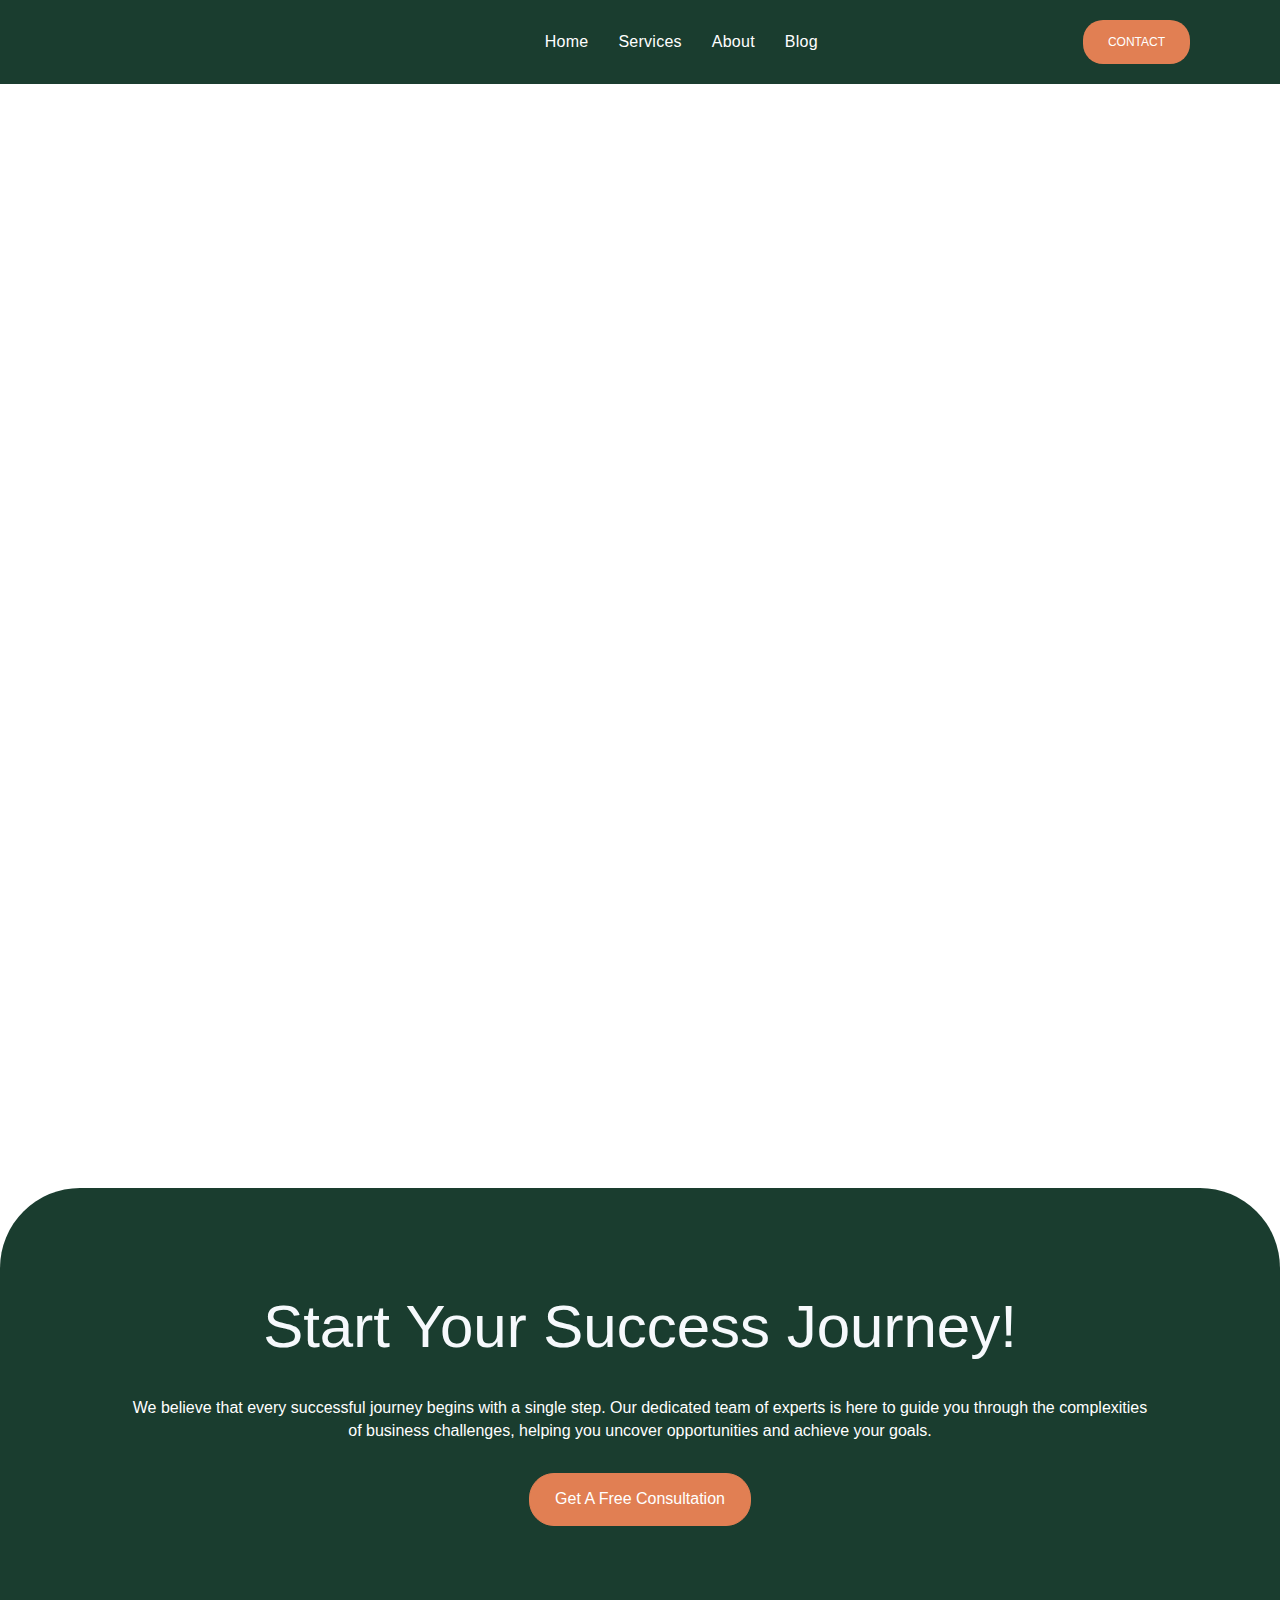
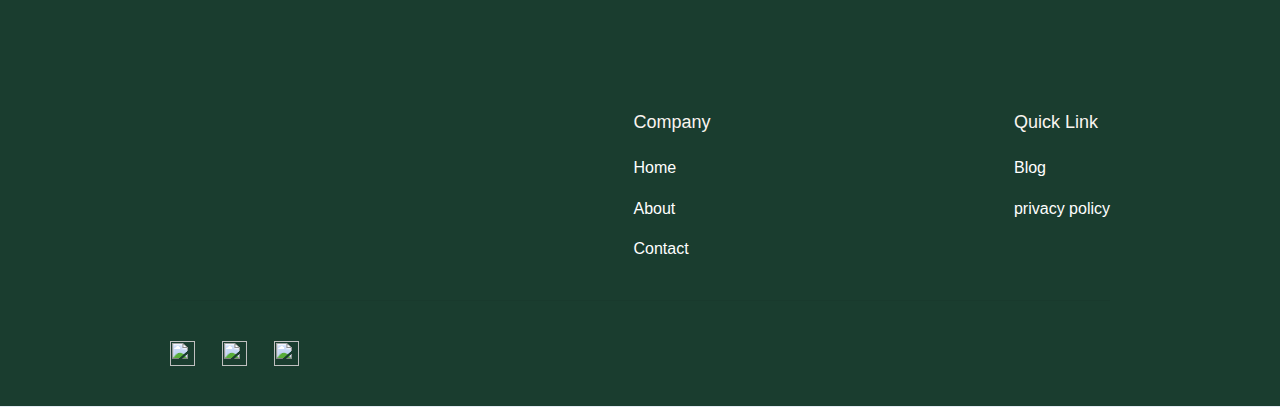
==== about/about.html @ 96349bc7 "created Blog" ====
<!DOCTYPE html>
<html data-wf-domain="soconsulto.webflow.io" data-wf-page="670510894dc8008a7909f1dd"
    data-wf-site="6703d056f3eed2117b5a39dc" lang="en">

<head>
    <meta charset="utf-8" />
    <title>About - Soconsulto</title>
    <meta
        content="Soconsulto is a sleek Webflow template designed for consultants and agencies. With a modern, fully responsive design, it offers customizable sections for showcasing services, client testimonials, and team expertise, making it easy to build credibility and attract clients."
        name="description" />
    <meta content="About - Soconsulto webflow Ecommerce template" property="og:title" />
    <meta
        content="Soconsulto is a sleek Webflow template designed for consultants and agencies. With a modern, fully responsive design, it offers customizable sections for showcasing services, client testimonials, and team expertise, making it easy to build credibility and attract clients."
        property="og:description" />
    <meta content="About - Soconsulto webflow Ecommerce template" property="twitter:title" />
    <meta
        content="Soconsulto is a sleek Webflow template designed for consultants and agencies. With a modern, fully responsive design, it offers customizable sections for showcasing services, client testimonials, and team expertise, making it easy to build credibility and attract clients."
        property="twitter:description" />
    <meta property="og:type" content="website" />
    <meta content="summary_large_image" name="twitter:card" />
    <meta content="width=device-width, initial-scale=1" name="viewport" />
    <meta content="Webflow" name="generator" />
    <link href="/style.css"
        rel="stylesheet" type="text/css" />
    <link href="https://fonts.googleapis.com" rel="preconnect" />
    <link href="https://fonts.gstatic.com" rel="preconnect" crossorigin="anonymous" />
    <script src="https://ajax.googleapis.com/ajax/libs/webfont/1.6.26/webfont.js" type="text/javascript"></script>
    <script
        type="text/javascript">WebFont.load({ google: { families: ["Inter:100,200,300,regular,500,600,700,800"] } });</script>
    <script
        type="text/javascript">!function (o, c) { var n = c.documentElement, t = " w-mod-"; n.className += t + "js", ("ontouchstart" in o || o.DocumentTouch && c instanceof DocumentTouch) && (n.className += t + "touch") }(window, document);</script>
    <link href="https://cdn.prod.website-files.com/6703d056f3eed2117b5a39dc/6707cdd8b7ee68d8aa170bb3_favicon-32x32.png"
        rel="shortcut icon" type="image/x-icon" />
    <link
        href="https://cdn.prod.website-files.com/6703d056f3eed2117b5a39dc/6707cddbfd4457f96db50bb2_android-chrome-512x512.png"
        rel="apple-touch-icon" />
    <script
        type="text/javascript">window.__WEBFLOW_CURRENCY_SETTINGS = { "currencyCode": "USD", "symbol": "$", "decimal": ".", "fractionDigits": 2, "group": ",", "template": "{{wf {\"path\":\"symbol\",\"type\":\"PlainText\"} }} {{wf {\"path\":\"amount\",\"type\":\"CommercePrice\"} }} {{wf {\"path\":\"currencyCode\",\"type\":\"PlainText\"} }}", "hideDecimalForWholeNumbers": false };</script>
</head>

<body>
    <div data-w-id="faf6b852-2f10-38dd-54af-c20f9515a278" class="navbar-no-shadow">
        <div data-animation="default" data-collapse="medium" data-duration="400" data-easing="ease" data-easing2="ease"
            role="banner" class="navbar-no-shadow-container w-nav">
            <div class="container-regular">
                <div class="navbar-wrapper"><a href="/" class="navbar-brand w-nav-brand"><img
                            src="https://cdn.prod.website-files.com/6703d056f3eed2117b5a39dc/670517708da20d9d16df3b25_SOCONSULTO%20LOGO.png"
                            loading="lazy" width="166" data-w-id="faf6b852-2f10-38dd-54af-c20f9515a27d" alt=""
                            class="menu-logo" /></a>
                    <div class="nav-menu-wrapper">
                        <nav role="navigation" class="nav-menu-links w-nav-menu">
                            <ul role="list" class="nav-menu w-list-unstyled">
                                <li><a href="/" class="nav-link">Home</a></li>
                                <li><a href="/#services" class="nav-link">Services</a></li>
                                <li><a href="/about/about.html" aria-current="page" class="nav-link w--current">About</a></li>
                                <li><a href="/blog/home.html" class="nav-link">Blog</a></li>
                            </ul>
                            <div data-w-id="ce72d8b1-ffc9-7773-9bd7-8ad4a8b6e37f" class="nav-button-wrapper-copy"><a
                                    href="/c-u/contact_us.html" class="button-primary w-button">contact</a></div>
                        </nav>
                        <div class="cart-and-button-wrapper">
                          <div class="nav-button-wrapper"><a href="/c-u/contact_us.html"
                                    class="button-primary w-button">Contact</a></div>
                        </div>
                        <div class="menu-button w-nav-button">
                            <div class="icon w-icon-nav-menu"></div>
                        </div>
                    </div>
                </div>
            </div>
        </div>
    </div>
    <section class="section top-padding">
        <div class="w-layout-blockcontainer container-normal w-container">
            <div class="wrapper">
                <h1 data-w-id="9e737b83-cf30-1064-7e9b-1e8e447bf2ba" style="opacity:0" class="heading-centered">About us
                </h1>
                <div class="w-layout-grid cards-grid">
                    <div id="w-node-_9e737b83-cf30-1064-7e9b-1e8e447bf2bd-7909f1dd"
                        data-w-id="9e737b83-cf30-1064-7e9b-1e8e447bf2bd" style="opacity:0" class="card first">
                        <div class="card-title">YEAR FOUNDED</div>
                        <div class="card-text">2017</div>
                    </div>
                    <div id="w-node-_9e737b83-cf30-1064-7e9b-1e8e447bf2c2-7909f1dd"
                        data-w-id="9e737b83-cf30-1064-7e9b-1e8e447bf2c2" style="opacity:0" class="card second">
                        <div class="card-title">TEAM MEMBERS</div>
                        <div class="card-text">42</div>
                    </div>
                    <div id="w-node-_9e737b83-cf30-1064-7e9b-1e8e447bf2c7-7909f1dd"
                        data-w-id="9e737b83-cf30-1064-7e9b-1e8e447bf2c7" style="opacity:0" class="card third">
                        <div class="card-title">NUMBER OF CUSTOMERS</div>
                        <div class="card-text">750+</div>
                    </div>
                    <div id="w-node-_9e737b83-cf30-1064-7e9b-1e8e447bf2cc-7909f1dd"
                        data-w-id="9e737b83-cf30-1064-7e9b-1e8e447bf2cc" style="opacity:0" class="card fourth">
                        <div class="card-title">awards won</div>
                        <div class="card-text">15</div>
                    </div>
                </div>
            </div>
            <div class="image-wrapper-2"><img class="about-us-image"
                    src="https://cdn.prod.website-files.com/6703d056f3eed2117b5a39dc/670525e2e1f7f3386a5f88e6_redd-f-5U_28ojjgms-unsplash.webp"
                    alt="" style="opacity:0" sizes="(max-width: 479px) 96vw, (max-width: 767px) 97vw, 100vw"
                    data-w-id="47d18abc-a43c-e9ed-2828-0bc98583742b" loading="lazy"
                    srcset="https://cdn.prod.website-files.com/6703d056f3eed2117b5a39dc/670525e2e1f7f3386a5f88e6_redd-f-5U_28ojjgms-unsplash-p-500.jpg 500w, https://cdn.prod.website-files.com/6703d056f3eed2117b5a39dc/670525e2e1f7f3386a5f88e6_redd-f-5U_28ojjgms-unsplash-p-800.jpg 800w, https://cdn.prod.website-files.com/6703d056f3eed2117b5a39dc/670525e2e1f7f3386a5f88e6_redd-f-5U_28ojjgms-unsplash-p-1080.jpg 1080w, https://cdn.prod.website-files.com/6703d056f3eed2117b5a39dc/670525e2e1f7f3386a5f88e6_redd-f-5U_28ojjgms-unsplash-p-1600.jpg 1600w, https://cdn.prod.website-files.com/6703d056f3eed2117b5a39dc/670525e2e1f7f3386a5f88e6_redd-f-5U_28ojjgms-unsplash.webp 1920w" />
            </div>
            <div class="wrapper _80-width">
                <h2 data-w-id="101da1e3-59af-099b-2a65-0403ce898631" style="opacity:0">As a team we strive together,
                    collaborate and provide the best experience for our clients.</h2>
                <p data-w-id="101da1e3-59af-099b-2a65-0403ce898633" style="opacity:0" class="top-margin">Our commitment to excellence drives us to work seamlessly as a cohesive unit. We believe in harnessing the power of collaboration to create meaningful results, bringing together diverse perspectives and skills to achieve a shared vision of success. By fostering open communication and a supportive environment, we ensure that every client receives the personalized attention and tailored solutions they deserve.

                    Building Trust Through Transparency and Dedication
                    At the core of our work is a dedication to transparency and integrity. We prioritize open and honest communication, empowering our clients to make informed decisions every step of the way. With our team’s expertise, adaptability, and relentless drive, we’re prepared to tackle any challenge and exceed expectations.
                    <br>
                    Innovative Solutions Tailored to Your Goals
                    Our team stays at the forefront of industry trends, blending tried-and-true methods with innovative approaches to deliver solutions that drive growth. From initial consultation to project completion, we’re dedicated to your success, offering guidance and insight to help you stay ahead in an ever-evolving landscape.</p>
            </div>
            <div class="w-layout-grid about-us-grid">
                <div id="w-node-_5933bc6f-a2d5-fd83-4a9d-751646605164-7909f1dd" class="image-wrapper-3 no-margin"><img
                        class="about-us-image"
                        src="https://cdn.prod.website-files.com/6703d056f3eed2117b5a39dc/6705263e6f082f3a25bb68f4_austin-distel-wD1LRb9OeEo-unsplash.webp"
                        alt="" style="opacity:0" sizes="(max-width: 479px) 96vw, (max-width: 767px) 97vw, 100vw"
                        data-w-id="5933bc6f-a2d5-fd83-4a9d-751646605165" loading="lazy"
                        srcset="https://cdn.prod.website-files.com/6703d056f3eed2117b5a39dc/6705263e6f082f3a25bb68f4_austin-distel-wD1LRb9OeEo-unsplash-p-500.jpg 500w, https://cdn.prod.website-files.com/6703d056f3eed2117b5a39dc/6705263e6f082f3a25bb68f4_austin-distel-wD1LRb9OeEo-unsplash-p-800.jpg 800w, https://cdn.prod.website-files.com/6703d056f3eed2117b5a39dc/6705263e6f082f3a25bb68f4_austin-distel-wD1LRb9OeEo-unsplash-p-1080.jpg 1080w, https://cdn.prod.website-files.com/6703d056f3eed2117b5a39dc/6705263e6f082f3a25bb68f4_austin-distel-wD1LRb9OeEo-unsplash-p-1600.jpg 1600w, https://cdn.prod.website-files.com/6703d056f3eed2117b5a39dc/6705263e6f082f3a25bb68f4_austin-distel-wD1LRb9OeEo-unsplash.webp 1920w" />
                </div>
                <div id="w-node-_5933bc6f-a2d5-fd83-4a9d-751646605166-7909f1dd" class="image-wrapper-3 no-margin"><img
                        class="about-us-image"
                        src="https://cdn.prod.website-files.com/6703d056f3eed2117b5a39dc/6705263f6f082f3a25bb6938_austin-distel-wawEfYdpkag-unsplash.webp"
                        alt="" style="opacity:0" sizes="(max-width: 479px) 96vw, (max-width: 767px) 97vw, 100vw"
                        data-w-id="5933bc6f-a2d5-fd83-4a9d-751646605167" loading="lazy"
                        srcset="https://cdn.prod.website-files.com/6703d056f3eed2117b5a39dc/6705263f6f082f3a25bb6938_austin-distel-wawEfYdpkag-unsplash-p-500.jpg 500w, https://cdn.prod.website-files.com/6703d056f3eed2117b5a39dc/6705263f6f082f3a25bb6938_austin-distel-wawEfYdpkag-unsplash-p-800.jpg 800w, https://cdn.prod.website-files.com/6703d056f3eed2117b5a39dc/6705263f6f082f3a25bb6938_austin-distel-wawEfYdpkag-unsplash-p-1080.jpg 1080w, https://cdn.prod.website-files.com/6703d056f3eed2117b5a39dc/6705263f6f082f3a25bb6938_austin-distel-wawEfYdpkag-unsplash-p-1600.jpg 1600w, https://cdn.prod.website-files.com/6703d056f3eed2117b5a39dc/6705263f6f082f3a25bb6938_austin-distel-wawEfYdpkag-unsplash.webp 1920w" />
                </div>
            </div>
        </div>
    </section>
    <section data-w-id="3685cf19-4bea-3797-a7db-4cb09def0a4b" class="cta-section">
        <div class="w-layout-blockcontainer container-normal w-container">
            <div class="w-layout-grid cta-grid">
                <div id="w-node-_3685cf19-4bea-3797-a7db-4cb09def0a4e-9def0a4b"
                    class="w-layout-vflex flex-block center">
                    <h2 class="footer-heading">Start Your Success Journey! <br /></h2>
                </div>
                <div id="w-node-_3685cf19-4bea-3797-a7db-4cb09def0a53-9def0a4b"
                    class="w-layout-vflex flex-block space-down">
                    <p class="paragraph-white">We believe that every successful journey begins with a single step. Our
                        dedicated team of experts is here to guide you through the complexities of business challenges,
                        helping you uncover opportunities and achieve your goals.</p>
                    <div class="buttons-wrapper"><a href="/c-u/contact_us.html" class="button-orange w-button">Get a free
                            Consultation</a></div>
                </div>
            </div>
        </div>
    </section>
    <section class="footer-light">
        <div class="container">
            <div class="footer-wrapper-two"><a href="#" class="footer-brand w-inline-block"><img
                        src="https://cdn.prod.website-files.com/6703d056f3eed2117b5a39dc/670517708da20d9d16df3b25_SOCONSULTO%20LOGO.png"
                        loading="lazy" width="160" alt="" class="footer-logo" /></a>
                <div class="footer-block-two">
                    <div class="footer-title">Company</div><a href="/" class="footer-link-two">Home</a><a href="/about/about.html"
                        aria-current="page" class="footer-link-two w--current">About</a><a href="/c-u/contact_us.html"
                        class="footer-link-two">Contact</a>
                </div>
                <div class="footer-block-two">
                    <div class="footer-title">Quick Link</div><a href="/blog/home.html" class="footer-link-two">Blog</a><a
                        href="/privacy policy" class="footer-link-two">privacy policy</a>
                </div>
            </div>
            <div class="footer-divider-two"></div>
            <div class="footer-bottom">
                <div class="footer-social-block-two"><a href="https://www.linkedin.com/" target="_blank"
                        class="footer-social-link w-inline-block"><img
                            src="https://cdn.prod.website-files.com/6703d056f3eed2117b5a39dc/67051b1493b21f1aaecc3263_linkedin.png"
                            loading="lazy" alt="" class="social-icon" /></a><a href="http://www.x.com" target="_blank"
                        class="footer-social-link w-inline-block"><img
                            src="https://cdn.prod.website-files.com/6703d056f3eed2117b5a39dc/67051b7630c84ba34fa78522_twitter%20(1).png"
                            loading="lazy" alt="" class="social-icon" /></a><a href="http://www.instagram.com"
                        target="_blank" class="footer-social-link w-inline-block"><img
                            src="https://cdn.prod.website-files.com/6703d056f3eed2117b5a39dc/67051d3d3fbd35e24d4991e3_instagram%20(1).png"
                            loading="lazy" alt="" class="social-icon" /></a></div>
            </div>
        </div>
    </section>
    <script src="https://d3e54v103j8qbb.cloudfront.net/js/jquery-3.5.1.min.dc5e7f18c8.js?site=6703d056f3eed2117b5a39dc"
        type="text/javascript" integrity="sha256-9/aliU8dGd2tb6OSsuzixeV4y/faTqgFtohetphbbj0="
        crossorigin="anonymous"></script>
    <script src="/script.js"
        type="text/javascript"></script>
</body>

</html>
---- style.css ----
html {
    -webkit-text-size-adjust: 100%;
    -ms-text-size-adjust: 100%;
    font-family: sans-serif;
  }
  
  body {
    margin: 0;
  }
  
  article, aside, details, figcaption, figure, footer, header, hgroup, main, menu, nav, section, summary {
    display: block;
  }
  
  audio, canvas, progress, video {
    vertical-align: baseline;
    display: inline-block;
  }
  
  audio:not([controls]) {
    height: 0;
    display: none;
  }
  
  [hidden], template {
    display: none;
  }
  
  a {
    background-color: #0000;
  }
  
  a:active, a:hover {
    outline: 0;
  }
  
  abbr[title] {
    border-bottom: 1px dotted;
  }
  
  b, strong {
    font-weight: bold;
  }
  
  dfn {
    font-style: italic;
  }
  
  h1 {
    margin: .67em 0;
    font-size: 2em;
  }
  
  mark {
    color: #000;
    background: #ff0;
  }
  
  small {
    font-size: 80%;
  }
  
  sub, sup {
    vertical-align: baseline;
    font-size: 75%;
    line-height: 0;
    position: relative;
  }
  
  sup {
    top: -.5em;
  }
  
  sub {
    bottom: -.25em;
  }
  
  img {
    border: 0;
  }
  
  svg:not(:root) {
    overflow: hidden;
  }
  
  hr {
    box-sizing: content-box;
    height: 0;
  }
  
  pre {
    overflow: auto;
  }
  
  code, kbd, pre, samp {
    font-family: monospace;
    font-size: 1em;
  }
  
  button, input, optgroup, select, textarea {
    color: inherit;
    font: inherit;
    margin: 0;
  }
  
  button {
    overflow: visible;
  }
  
  button, select {
    text-transform: none;
  }
  
  button, html input[type="button"], input[type="reset"] {
    -webkit-appearance: button;
    cursor: pointer;
  }
  
  button[disabled], html input[disabled] {
    cursor: default;
  }
  
  button::-moz-focus-inner, input::-moz-focus-inner {
    border: 0;
    padding: 0;
  }
  
  input {
    line-height: normal;
  }
  
  input[type="checkbox"], input[type="radio"] {
    box-sizing: border-box;
    padding: 0;
  }
  
  input[type="number"]::-webkit-inner-spin-button, input[type="number"]::-webkit-outer-spin-button {
    height: auto;
  }
  
  input[type="search"] {
    -webkit-appearance: none;
  }
  
  input[type="search"]::-webkit-search-cancel-button, input[type="search"]::-webkit-search-decoration {
    -webkit-appearance: none;
  }
  
  legend {
    border: 0;
    padding: 0;
  }
  
  textarea {
    overflow: auto;
  }
  
  optgroup {
    font-weight: bold;
  }
  
  table {
    border-collapse: collapse;
    border-spacing: 0;
  }
  
  td, th {
    padding: 0;
  }
  
  @font-face {
    font-family: webflow-icons;
    src: url("[data-uri]") format("truetype");
    font-weight: normal;
    font-style: normal;
  }
  
  [class^="w-icon-"], [class*=" w-icon-"] {
    speak: none;
    font-variant: normal;
    text-transform: none;
    -webkit-font-smoothing: antialiased;
    -moz-osx-font-smoothing: grayscale;
    font-style: normal;
    font-weight: normal;
    line-height: 1;
    font-family: webflow-icons !important;
  }
  
  .w-icon-slider-right:before {
    content: "î˜€";
  }
  
  .w-icon-slider-left:before {
    content: "î˜";
  }
  
  .w-icon-nav-menu:before {
    content: "=";
  }
  
  .w-icon-arrow-down:before, .w-icon-dropdown-toggle:before {
    content: "î˜ƒ";
  }
  
  .w-icon-file-upload-remove:before {
    content: "î¤€";
  }
  
  .w-icon-file-upload-icon:before {
    content: "î¤ƒ";
  }
  
  * {
    box-sizing: border-box;
  }
  
  html {
    height: 100%;
  }
  
  body {
    color: #333;
    background-color: #fff;
    min-height: 100%;
    margin: 0;
    font-family: Arial, sans-serif;
    font-size: 14px;
    line-height: 20px;
  }
  
  img {
    vertical-align: middle;
    max-width: 100%;
    display: inline-block;
  }
  
  html.w-mod-touch * {
    background-attachment: scroll !important;
  }
  
  .w-block {
    display: block;
  }
  
  .w-inline-block {
    max-width: 100%;
    display: inline-block;
  }
  
  .w-clearfix:before, .w-clearfix:after {
    content: " ";
    grid-area: 1 / 1 / 2 / 2;
    display: table;
  }
  
  .w-clearfix:after {
    clear: both;
  }
  
  .w-hidden {
    display: none;
  }
  
  .w-button {
    color: #fff;
    line-height: inherit;
    cursor: pointer;
    background-color: #3898ec;
    border: 0;
    border-radius: 0;
    padding: 9px 15px;
    text-decoration: none;
    display: inline-block;
  }
  
  input.w-button {
    -webkit-appearance: button;
  }
  
  html[data-w-dynpage] [data-w-cloak] {
    color: #0000 !important;
  }
  
  .w-code-block {
    margin: unset;
  }
  
  pre.w-code-block code {
    all: inherit;
  }
  
  .w-optimization {
    display: contents;
  }
  
  
  h1, h2, h3, h4, h5, h6 {
    margin-bottom: 10px;
    font-weight: bold;
  }
  
  h1 {
    margin-top: 20px;
    font-size: 38px;
    line-height: 44px;
  }
  
  h2 {
    margin-top: 20px;
    font-size: 32px;
    line-height: 36px;
  }
  
  h3 {
    margin-top: 20px;
    font-size: 24px;
    line-height: 30px;
  }
  
  h4 {
    margin-top: 10px;
    font-size: 18px;
    line-height: 24px;
  }
  
  h5 {
    margin-top: 10px;
    font-size: 14px;
    line-height: 20px;
  }
  
  h6 {
    margin-top: 10px;
    font-size: 12px;
    line-height: 18px;
  }
  
  p {
    margin-top: 0;
    margin-bottom: 10px;
  }
  
  blockquote {
    border-left: 5px solid #e2e2e2;
    margin: 0 0 10px;
    padding: 10px 20px;
    font-size: 18px;
    line-height: 22px;
  }
  
  figure {
    margin: 0 0 10px;
  }
  
  figcaption {
    text-align: center;
    margin-top: 5px;
  }
  
  ul, ol {
    margin-top: 0;
    margin-bottom: 10px;
    padding-left: 40px;
  }
  
  .w-list-unstyled {
    padding-left: 0;
    list-style: none;
  }
  
  .w-embed:before, .w-embed:after {
    content: " ";
    grid-area: 1 / 1 / 2 / 2;
    display: table;
  }
  
  .w-embed:after {
    clear: both;
  }
  
  .w-video {
    width: 100%;
    padding: 0;
    position: relative;
  }
  
  .w-video iframe, .w-video object, .w-video embed {
    border: none;
    width: 100%;
    height: 100%;
    position: absolute;
    top: 0;
    left: 0;
  }
  
  fieldset {
    border: 0;
    margin: 0;
    padding: 0;
  }
  
  button, [type="button"], [type="reset"] {
    cursor: pointer;
    -webkit-appearance: button;
    border: 0;
  }
  
  .w-form {
    margin: 0 0 15px;
  }
  
  .w-form-done {
    text-align: center;
    background-color: #ddd;
    padding: 20px;
    display: none;
  }
  
  .w-form-fail {
    background-color: #ffdede;
    margin-top: 10px;
    padding: 10px;
    display: none;
  }
  
  label {
    margin-bottom: 5px;
    font-weight: bold;
    display: block;
  }
  
  .w-input, .w-select {
    color: #333;
    vertical-align: middle;
    background-color: #fff;
    border: 1px solid #ccc;
    width: 100%;
    height: 38px;
    margin-bottom: 10px;
    padding: 8px 12px;
    font-size: 14px;
    line-height: 1.42857;
    display: block;
  }
  
  .w-input::placeholder, .w-select::placeholder {
    color: #999;
  }
  
  .w-input:focus, .w-select:focus {
    border-color: #3898ec;
    outline: 0;
  }
  
  .w-input[disabled], .w-select[disabled], .w-input[readonly], .w-select[readonly], fieldset[disabled] .w-input, fieldset[disabled] .w-select {
    cursor: not-allowed;
  }
  
  .w-input[disabled]:not(.w-input-disabled), .w-select[disabled]:not(.w-input-disabled), .w-input[readonly], .w-select[readonly], fieldset[disabled]:not(.w-input-disabled) .w-input, fieldset[disabled]:not(.w-input-disabled) .w-select {
    background-color: #eee;
  }
  
  textarea.w-input, textarea.w-select {
    height: auto;
  }
  
  .w-select {
    background-color: #f3f3f3;
  }
  
  .w-select[multiple] {
    height: auto;
  }
  
  .w-form-label {
    cursor: pointer;
    margin-bottom: 0;
    font-weight: normal;
    display: inline-block;
  }
  
  .w-radio {
    margin-bottom: 5px;
    padding-left: 20px;
    display: block;
  }
  
  .w-radio:before, .w-radio:after {
    content: " ";
    grid-area: 1 / 1 / 2 / 2;
    display: table;
  }
  
  .w-radio:after {
    clear: both;
  }
  
  .w-radio-input {
    float: left;
    margin: 3px 0 0 -20px;
    line-height: normal;
  }
  
  .w-file-upload {
    margin-bottom: 10px;
    display: block;
  }
  
  .w-file-upload-input {
    opacity: 0;
    z-index: -100;
    width: .1px;
    height: .1px;
    position: absolute;
    overflow: hidden;
  }
  
  .w-file-upload-default, .w-file-upload-uploading, .w-file-upload-success {
    color: #333;
    display: inline-block;
  }
  
  .w-file-upload-error {
    margin-top: 10px;
    display: block;
  }
  
  .w-file-upload-default.w-hidden, .w-file-upload-uploading.w-hidden, .w-file-upload-error.w-hidden, .w-file-upload-success.w-hidden {
    display: none;
  }
  
  .w-file-upload-uploading-btn {
    cursor: pointer;
    background-color: #fafafa;
    border: 1px solid #ccc;
    margin: 0;
    padding: 8px 12px;
    font-size: 14px;
    font-weight: normal;
    display: flex;
  }
  
  .w-file-upload-file {
    background-color: #fafafa;
    border: 1px solid #ccc;
    flex-grow: 1;
    justify-content: space-between;
    margin: 0;
    padding: 8px 9px 8px 11px;
    display: flex;
  }
  
  .w-file-upload-file-name {
    font-size: 14px;
    font-weight: normal;
    display: block;
  }
  
  .w-file-remove-link {
    cursor: pointer;
    width: auto;
    height: auto;
    margin-top: 3px;
    margin-left: 10px;
    padding: 3px;
    display: block;
  }
  
  .w-icon-file-upload-remove {
    margin: auto;
    font-size: 10px;
  }
  
  .w-file-upload-error-msg {
    color: #ea384c;
    padding: 2px 0;
    display: inline-block;
  }
  
  .w-file-upload-info {
    padding: 0 12px;
    line-height: 38px;
    display: inline-block;
  }
  
  .w-file-upload-label {
    cursor: pointer;
    background-color: #fafafa;
    border: 1px solid #ccc;
    margin: 0;
    padding: 8px 12px;
    font-size: 14px;
    font-weight: normal;
    display: inline-block;
  }
  
  .w-icon-file-upload-icon, .w-icon-file-upload-uploading {
    width: 20px;
    margin-right: 8px;
    display: inline-block;
  }
  
  .w-icon-file-upload-uploading {
    height: 20px;
  }
  
  .w-container {
    max-width: 940px;
    margin-left: auto;
    margin-right: auto;
  }
  
  .w-container:before, .w-container:after {
    content: " ";
    grid-area: 1 / 1 / 2 / 2;
    display: table;
  }
  
  .w-container:after {
    clear: both;
  }
  
  .w-container .w-row {
    margin-left: -10px;
    margin-right: -10px;
  }
  
  .w-row:before, .w-row:after {
    content: " ";
    grid-area: 1 / 1 / 2 / 2;
    display: table;
  }
  
  .w-row:after {
    clear: both;
  }
  
  .w-row .w-row {
    margin-left: 0;
    margin-right: 0;
  }
  
  .w-col {
    float: left;
    width: 100%;
    min-height: 1px;
    padding-left: 10px;
    padding-right: 10px;
    position: relative;
  }
  
  .w-col .w-col {
    padding-left: 0;
    padding-right: 0;
  }
  
  .w-col-1 {
    width: 8.33333%;
  }
  
  .w-col-2 {
    width: 16.6667%;
  }
  
  .w-col-3 {
    width: 25%;
  }
  
  .w-col-4 {
    width: 33.3333%;
  }
  
  .w-col-5 {
    width: 41.6667%;
  }
  
  .w-col-6 {
    width: 50%;
  }
  
  .w-col-7 {
    width: 58.3333%;
  }
  
  .w-col-8 {
    width: 66.6667%;
  }
  
  .w-col-9 {
    width: 75%;
  }
  
  .w-col-10 {
    width: 83.3333%;
  }
  
  .w-col-11 {
    width: 91.6667%;
  }
  
  .w-col-12 {
    width: 100%;
  }
  
  .w-hidden-main {
    display: none !important;
  }
  
  @media screen and (max-width: 991px) {
    .w-container {
      max-width: 728px;
    }
  
    .w-hidden-main {
      display: inherit !important;
    }
  
    .w-hidden-medium {
      display: none !important;
    }
  
    .w-col-medium-1 {
      width: 8.33333%;
    }
  
    .w-col-medium-2 {
      width: 16.6667%;
    }
  
    .w-col-medium-3 {
      width: 25%;
    }
  
    .w-col-medium-4 {
      width: 33.3333%;
    }
  
    .w-col-medium-5 {
      width: 41.6667%;
    }
  
    .w-col-medium-6 {
      width: 50%;
    }
  
    .w-col-medium-7 {
      width: 58.3333%;
    }
  
    .w-col-medium-8 {
      width: 66.6667%;
    }
  
    .w-col-medium-9 {
      width: 75%;
    }
  
    .w-col-medium-10 {
      width: 83.3333%;
    }
  
    .w-col-medium-11 {
      width: 91.6667%;
    }
  
    .w-col-medium-12 {
      width: 100%;
    }
  
    .w-col-stack {
      width: 100%;
      left: auto;
      right: auto;
    }
  }
  
  @media screen and (max-width: 767px) {
    .w-hidden-main, .w-hidden-medium {
      display: inherit !important;
    }
  
    .w-hidden-small {
      display: none !important;
    }
  
    .w-row, .w-container .w-row {
      margin-left: 0;
      margin-right: 0;
    }
  
    .w-col {
      width: 100%;
      left: auto;
      right: auto;
    }
  
    .w-col-small-1 {
      width: 8.33333%;
    }
  
    .w-col-small-2 {
      width: 16.6667%;
    }
  
    .w-col-small-3 {
      width: 25%;
    }
  
    .w-col-small-4 {
      width: 33.3333%;
    }
  
    .w-col-small-5 {
      width: 41.6667%;
    }
  
    .w-col-small-6 {
      width: 50%;
    }
  
    .w-col-small-7 {
      width: 58.3333%;
    }
  
    .w-col-small-8 {
      width: 66.6667%;
    }
  
    .w-col-small-9 {
      width: 75%;
    }
  
    .w-col-small-10 {
      width: 83.3333%;
    }
  
    .w-col-small-11 {
      width: 91.6667%;
    }
  
    .w-col-small-12 {
      width: 100%;
    }
  }
  
  @media screen and (max-width: 479px) {
    .w-container {
      max-width: none;
    }
  
    .w-hidden-main, .w-hidden-medium, .w-hidden-small {
      display: inherit !important;
    }
  
    .w-hidden-tiny {
      display: none !important;
    }
  
    .w-col {
      width: 100%;
    }
  
    .w-col-tiny-1 {
      width: 8.33333%;
    }
  
    .w-col-tiny-2 {
      width: 16.6667%;
    }
  
    .w-col-tiny-3 {
      width: 25%;
    }
  
    .w-col-tiny-4 {
      width: 33.3333%;
    }
  
    .w-col-tiny-5 {
      width: 41.6667%;
    }
  
    .w-col-tiny-6 {
      width: 50%;
    }
  
    .w-col-tiny-7 {
      width: 58.3333%;
    }
  
    .w-col-tiny-8 {
      width: 66.6667%;
    }
  
    .w-col-tiny-9 {
      width: 75%;
    }
  
    .w-col-tiny-10 {
      width: 83.3333%;
    }
  
    .w-col-tiny-11 {
      width: 91.6667%;
    }
  
    .w-col-tiny-12 {
      width: 100%;
    }
  }
  
  .w-widget {
    position: relative;
  }
  
  .w-widget-map {
    width: 100%;
    height: 400px;
  }
  
  .w-widget-map label {
    width: auto;
    display: inline;
  }
  
  .w-widget-map img {
    max-width: inherit;
  }
  
  .w-widget-map .gm-style-iw {
    text-align: center;
  }
  
  .w-widget-map .gm-style-iw > button {
    display: none !important;
  }
  
  .w-widget-twitter {
    overflow: hidden;
  }
  
  .w-widget-twitter-count-shim {
    vertical-align: top;
    text-align: center;
    background: #fff;
    border: 1px solid #758696;
    border-radius: 3px;
    width: 28px;
    height: 20px;
    display: inline-block;
    position: relative;
  }
  
  .w-widget-twitter-count-shim * {
    pointer-events: none;
    -webkit-user-select: none;
    user-select: none;
  }
  
  .w-widget-twitter-count-shim .w-widget-twitter-count-inner {
    text-align: center;
    color: #999;
    font-family: serif;
    font-size: 15px;
    line-height: 12px;
    position: relative;
  }
  
  .w-widget-twitter-count-shim .w-widget-twitter-count-clear {
    display: block;
    position: relative;
  }
  
  .w-widget-twitter-count-shim.w--large {
    width: 36px;
    height: 28px;
  }
  
  .w-widget-twitter-count-shim.w--large .w-widget-twitter-count-inner {
    font-size: 18px;
    line-height: 18px;
  }
  
  .w-widget-twitter-count-shim:not(.w--vertical) {
    margin-left: 5px;
    margin-right: 8px;
  }
  
  .w-widget-twitter-count-shim:not(.w--vertical).w--large {
    margin-left: 6px;
  }
  
  .w-widget-twitter-count-shim:not(.w--vertical):before, .w-widget-twitter-count-shim:not(.w--vertical):after {
    content: " ";
    pointer-events: none;
    border: solid #0000;
    width: 0;
    height: 0;
    position: absolute;
    top: 50%;
    left: 0;
  }
  
  .w-widget-twitter-count-shim:not(.w--vertical):before {
    border-width: 4px;
    border-color: #75869600 #5d6c7b #75869600 #75869600;
    margin-top: -4px;
    margin-left: -9px;
  }
  
  .w-widget-twitter-count-shim:not(.w--vertical).w--large:before {
    border-width: 5px;
    margin-top: -5px;
    margin-left: -10px;
  }
  
  .w-widget-twitter-count-shim:not(.w--vertical):after {
    border-width: 4px;
    border-color: #fff0 #fff #fff0 #fff0;
    margin-top: -4px;
    margin-left: -8px;
  }
  
  .w-widget-twitter-count-shim:not(.w--vertical).w--large:after {
    border-width: 5px;
    margin-top: -5px;
    margin-left: -9px;
  }
  
  .w-widget-twitter-count-shim.w--vertical {
    width: 61px;
    height: 33px;
    margin-bottom: 8px;
  }
  
  .w-widget-twitter-count-shim.w--vertical:before, .w-widget-twitter-count-shim.w--vertical:after {
    content: " ";
    pointer-events: none;
    border: solid #0000;
    width: 0;
    height: 0;
    position: absolute;
    top: 100%;
    left: 50%;
  }
  
  .w-widget-twitter-count-shim.w--vertical:before {
    border-width: 5px;
    border-color: #5d6c7b #75869600 #75869600;
    margin-left: -5px;
  }
  
  .w-widget-twitter-count-shim.w--vertical:after {
    border-width: 4px;
    border-color: #fff #fff0 #fff0;
    margin-left: -4px;
  }
  
  .w-widget-twitter-count-shim.w--vertical .w-widget-twitter-count-inner {
    font-size: 18px;
    line-height: 22px;
  }
  
  .w-widget-twitter-count-shim.w--vertical.w--large {
    width: 76px;
  }
  
  .w-background-video {
    color: #fff;
    height: 500px;
    position: relative;
    overflow: hidden;
  }
  
  .w-background-video > video {
    object-fit: cover;
    z-index: -100;
    background-position: 50%;
    background-size: cover;
    width: 100%;
    height: 100%;
    margin: auto;
    position: absolute;
    inset: -100%;
  }
  
  .w-background-video > video::-webkit-media-controls-start-playback-button {
    -webkit-appearance: none;
    display: none !important;
  }
  
  .w-background-video--control {
    background-color: #0000;
    padding: 0;
    position: absolute;
    bottom: 1em;
    right: 1em;
  }
  
  .w-background-video--control > [hidden] {
    display: none !important;
  }
  
  .w-slider {
    text-align: center;
    clear: both;
    -webkit-tap-highlight-color: #0000;
    tap-highlight-color: #0000;
    background: #ddd;
    height: 300px;
    position: relative;
  }
  
  .w-slider-mask {
    z-index: 1;
    white-space: nowrap;
    height: 100%;
    display: block;
    position: relative;
    left: 0;
    right: 0;
    overflow: hidden;
  }
  
  .w-slide {
    vertical-align: top;
    white-space: normal;
    text-align: left;
    width: 100%;
    height: 100%;
    display: inline-block;
    position: relative;
  }
  
  .w-slider-nav {
    z-index: 2;
    text-align: center;
    -webkit-tap-highlight-color: #0000;
    tap-highlight-color: #0000;
    height: 40px;
    margin: auto;
    padding-top: 10px;
    position: absolute;
    inset: auto 0 0;
  }
  
  .w-slider-nav.w-round > div {
    border-radius: 100%;
  }
  
  .w-slider-nav.w-num > div {
    font-size: inherit;
    line-height: inherit;
    width: auto;
    height: auto;
    padding: .2em .5em;
  }
  
  .w-slider-nav.w-shadow > div {
    box-shadow: 0 0 3px #3336;
  }
  
  .w-slider-nav-invert {
    color: #fff;
  }
  
  .w-slider-nav-invert > div {
    background-color: #2226;
  }
  
  .w-slider-nav-invert > div.w-active {
    background-color: #222;
  }
  
  .w-slider-dot {
    cursor: pointer;
    background-color: #fff6;
    width: 1em;
    height: 1em;
    margin: 0 3px .5em;
    transition: background-color .1s, color .1s;
    display: inline-block;
    position: relative;
  }
  
  .w-slider-dot.w-active {
    background-color: #fff;
  }
  
  .w-slider-dot:focus {
    outline: none;
    box-shadow: 0 0 0 2px #fff;
  }
  
  .w-slider-dot:focus.w-active {
    box-shadow: none;
  }
  
  .w-slider-arrow-left, .w-slider-arrow-right {
    cursor: pointer;
    color: #fff;
    -webkit-tap-highlight-color: #0000;
    tap-highlight-color: #0000;
    -webkit-user-select: none;
    user-select: none;
    width: 80px;
    margin: auto;
    font-size: 40px;
    position: absolute;
    inset: 0;
    overflow: hidden;
  }
  
  .w-slider-arrow-left [class^="w-icon-"], .w-slider-arrow-right [class^="w-icon-"], .w-slider-arrow-left [class*=" w-icon-"], .w-slider-arrow-right [class*=" w-icon-"] {
    position: absolute;
  }
  
  .w-slider-arrow-left:focus, .w-slider-arrow-right:focus {
    outline: 0;
  }
  
  .w-slider-arrow-left {
    z-index: 3;
    right: auto;
  }
  
  .w-slider-arrow-right {
    z-index: 4;
    left: auto;
  }
  
  .w-icon-slider-left, .w-icon-slider-right {
    width: 1em;
    height: 1em;
    margin: auto;
    inset: 0;
  }
  
  .w-slider-aria-label {
    clip: rect(0 0 0 0);
    border: 0;
    width: 1px;
    height: 1px;
    margin: -1px;
    padding: 0;
    position: absolute;
    overflow: hidden;
  }
  
  .w-slider-force-show {
    display: block !important;
  }
  
  .w-dropdown {
    text-align: left;
    z-index: 900;
    margin-left: auto;
    margin-right: auto;
    display: inline-block;
    position: relative;
  }
  
  .w-dropdown-btn, .w-dropdown-toggle, .w-dropdown-link {
    vertical-align: top;
    color: #222;
    text-align: left;
    white-space: nowrap;
    margin-left: auto;
    margin-right: auto;
    padding: 20px;
    text-decoration: none;
    position: relative;
  }
  
  .w-dropdown-toggle {
    -webkit-user-select: none;
    user-select: none;
    cursor: pointer;
    padding-right: 40px;
    display: inline-block;
  }
  
  .w-dropdown-toggle:focus {
    outline: 0;
  }
  
  .w-icon-dropdown-toggle {
    width: 1em;
    height: 1em;
    margin: auto 20px auto auto;
    position: absolute;
    top: 0;
    bottom: 0;
    right: 0;
  }
  
  .w-dropdown-list {
    background: #ddd;
    min-width: 100%;
    display: none;
    position: absolute;
  }
  
  .w-dropdown-list.w--open {
    display: block;
  }
  
  .w-dropdown-link {
    color: #222;
    padding: 10px 20px;
    display: block;
  }
  
  .w-dropdown-link.w--current {
    color: #0082f3;
  }
  
  .w-dropdown-link:focus {
    outline: 0;
  }
  
  @media screen and (max-width: 767px) {
    .w-nav-brand {
      padding-left: 10px;
    }
  }
  
  .w-lightbox-backdrop {
    cursor: auto;
    letter-spacing: normal;
    text-indent: 0;
    text-shadow: none;
    text-transform: none;
    visibility: visible;
    white-space: normal;
    word-break: normal;
    word-spacing: normal;
    word-wrap: normal;
    color: #fff;
    text-align: center;
    z-index: 2000;
    opacity: 0;
    -webkit-user-select: none;
    -moz-user-select: none;
    -webkit-tap-highlight-color: transparent;
    background: #000000e6;
    outline: 0;
    font-family: Helvetica Neue, Helvetica, Ubuntu, Segoe UI, Verdana, sans-serif;
    font-size: 17px;
    font-style: normal;
    font-weight: 300;
    line-height: 1.2;
    list-style: disc;
    position: fixed;
    inset: 0;
    -webkit-transform: translate(0);
  }
  
  .w-lightbox-backdrop, .w-lightbox-container {
    -webkit-overflow-scrolling: touch;
    height: 100%;
    overflow: auto;
  }
  
  .w-lightbox-content {
    height: 100vh;
    position: relative;
    overflow: hidden;
  }
  
  .w-lightbox-view {
    opacity: 0;
    width: 100vw;
    height: 100vh;
    position: absolute;
  }
  
  .w-lightbox-view:before {
    content: "";
    height: 100vh;
  }
  
  .w-lightbox-group, .w-lightbox-group .w-lightbox-view, .w-lightbox-group .w-lightbox-view:before {
    height: 86vh;
  }
  
  .w-lightbox-frame, .w-lightbox-view:before {
    vertical-align: middle;
    display: inline-block;
  }
  
  .w-lightbox-figure {
    margin: 0;
    position: relative;
  }
  
  .w-lightbox-group .w-lightbox-figure {
    cursor: pointer;
  }
  
  .w-lightbox-img {
    width: auto;
    max-width: none;
    height: auto;
  }
  
  .w-lightbox-image {
    float: none;
    max-width: 100vw;
    max-height: 100vh;
    display: block;
  }
  
  .w-lightbox-group .w-lightbox-image {
    max-height: 86vh;
  }
  
  .w-lightbox-caption {
    text-align: left;
    text-overflow: ellipsis;
    white-space: nowrap;
    background: #0006;
    padding: .5em 1em;
    position: absolute;
    bottom: 0;
    left: 0;
    right: 0;
    overflow: hidden;
  }
  
  .w-lightbox-embed {
    width: 100%;
    height: 100%;
    position: absolute;
    inset: 0;
  }
  
  .w-lightbox-control {
    cursor: pointer;
    background-position: center;
    background-repeat: no-repeat;
    background-size: 24px;
    width: 4em;
    transition: all .3s;
    position: absolute;
    top: 0;
  }
  
  .w-lightbox-left {
    background-image: url("[data-uri]");
    display: none;
    bottom: 0;
    left: 0;
  }
  
  .w-lightbox-right {
    background-image: url("[data-uri]");
    display: none;
    bottom: 0;
    right: 0;
  }
  
  .w-lightbox-close {
    background-image: url("[data-uri]");
    background-size: 18px;
    height: 2.6em;
    right: 0;
  }
  
  .w-lightbox-strip {
    white-space: nowrap;
    padding: 0 1vh;
    line-height: 0;
    position: absolute;
    bottom: 0;
    left: 0;
    right: 0;
    overflow: auto hidden;
  }
  
  .w-lightbox-item {
    box-sizing: content-box;
    cursor: pointer;
    width: 10vh;
    padding: 2vh 1vh;
    display: inline-block;
    -webkit-transform: translate3d(0, 0, 0);
  }
  
  .w-lightbox-active {
    opacity: .3;
  }
  
  .w-lightbox-thumbnail {
    background: #222;
    height: 10vh;
    position: relative;
    overflow: hidden;
  }
  
  .w-lightbox-thumbnail-image {
    position: absolute;
    top: 0;
    left: 0;
  }
  
  .w-lightbox-thumbnail .w-lightbox-tall {
    width: 100%;
    top: 50%;
    transform: translate(0, -50%);
  }
  
  .w-lightbox-thumbnail .w-lightbox-wide {
    height: 100%;
    left: 50%;
    transform: translate(-50%);
  }
  
  .w-lightbox-spinner {
    box-sizing: border-box;
    border: 5px solid #0006;
    border-radius: 50%;
    width: 40px;
    height: 40px;
    margin-top: -20px;
    margin-left: -20px;
    animation: .8s linear infinite spin;
    position: absolute;
    top: 50%;
    left: 50%;
  }
  
  .w-lightbox-spinner:after {
    content: "";
    border: 3px solid #0000;
    border-bottom-color: #fff;
    border-radius: 50%;
    position: absolute;
    inset: -4px;
  }
  
  .w-lightbox-hide {
    display: none;
  }
  
  .w-lightbox-noscroll {
    overflow: hidden;
  }
  
  @media (min-width: 768px) {
    .w-lightbox-content {
      height: 96vh;
      margin-top: 2vh;
    }
  
    .w-lightbox-view, .w-lightbox-view:before {
      height: 96vh;
    }
  
    .w-lightbox-group, .w-lightbox-group .w-lightbox-view, .w-lightbox-group .w-lightbox-view:before {
      height: 84vh;
    }
  
    .w-lightbox-image {
      max-width: 96vw;
      max-height: 96vh;
    }
  
    .w-lightbox-group .w-lightbox-image {
      max-width: 82.3vw;
      max-height: 84vh;
    }
  
    .w-lightbox-left, .w-lightbox-right {
      opacity: .5;
      display: block;
    }
  
    .w-lightbox-close {
      opacity: .8;
    }
  
    .w-lightbox-control:hover {
      opacity: 1;
    }
  }
  
  .w-lightbox-inactive, .w-lightbox-inactive:hover {
    opacity: 0;
  }
  
  .w-richtext:before, .w-richtext:after {
    content: " ";
    grid-area: 1 / 1 / 2 / 2;
    display: table;
  }
  
  .w-richtext:after {
    clear: both;
  }
  
  .w-richtext[contenteditable="true"]:before, .w-richtext[contenteditable="true"]:after {
    white-space: initial;
  }
  
  .w-richtext ol, .w-richtext ul {
    overflow: hidden;
  }
  
  .w-richtext .w-richtext-figure-selected.w-richtext-figure-type-video div:after, .w-richtext .w-richtext-figure-selected[data-rt-type="video"] div:after, .w-richtext .w-richtext-figure-selected.w-richtext-figure-type-image div, .w-richtext .w-richtext-figure-selected[data-rt-type="image"] div {
    outline: 2px solid #2895f7;
  }
  
  .w-richtext figure.w-richtext-figure-type-video > div:after, .w-richtext figure[data-rt-type="video"] > div:after {
    content: "";
    display: none;
    position: absolute;
    inset: 0;
  }
  
  .w-richtext figure {
    max-width: 60%;
    position: relative;
  }
  
  .w-richtext figure > div:before {
    cursor: default !important;
  }
  
  .w-richtext figure img {
    width: 100%;
  }
  
  .w-richtext figure figcaption.w-richtext-figcaption-placeholder {
    opacity: .6;
  }
  
  .w-richtext figure div {
    color: #0000;
    font-size: 0;
  }
  
  .w-richtext figure.w-richtext-figure-type-image, .w-richtext figure[data-rt-type="image"] {
    display: table;
  }
  
  .w-richtext figure.w-richtext-figure-type-image > div, .w-richtext figure[data-rt-type="image"] > div {
    display: inline-block;
  }
  
  .w-richtext figure.w-richtext-figure-type-image > figcaption, .w-richtext figure[data-rt-type="image"] > figcaption {
    caption-side: bottom;
    display: table-caption;
  }
  
  .w-richtext figure.w-richtext-figure-type-video, .w-richtext figure[data-rt-type="video"] {
    width: 60%;
    height: 0;
  }
  
  .w-richtext figure.w-richtext-figure-type-video iframe, .w-richtext figure[data-rt-type="video"] iframe {
    width: 100%;
    height: 100%;
    position: absolute;
    top: 0;
    left: 0;
  }
  
  .w-richtext figure.w-richtext-figure-type-video > div, .w-richtext figure[data-rt-type="video"] > div {
    width: 100%;
  }
  
  .w-richtext figure.w-richtext-align-center {
    clear: both;
    margin-left: auto;
    margin-right: auto;
  }
  
  .w-richtext figure.w-richtext-align-center.w-richtext-figure-type-image > div, .w-richtext figure.w-richtext-align-center[data-rt-type="image"] > div {
    max-width: 100%;
  }
  
  .w-richtext figure.w-richtext-align-normal {
    clear: both;
  }
  
  .w-richtext figure.w-richtext-align-fullwidth {
    text-align: center;
    clear: both;
    width: 100%;
    max-width: 100%;
    margin-left: auto;
    margin-right: auto;
    display: block;
  }
  
  .w-richtext figure.w-richtext-align-fullwidth > div {
    padding-bottom: inherit;
    display: inline-block;
  }
  
  .w-richtext figure.w-richtext-align-fullwidth > figcaption {
    display: block;
  }
  
  .w-richtext figure.w-richtext-align-floatleft {
    float: left;
    clear: none;
    margin-right: 15px;
  }
  
  .w-richtext figure.w-richtext-align-floatright {
    float: right;
    clear: none;
    margin-left: 15px;
  }
  
  .w-nav {
    z-index: 1000;
    background: #ddd;
    position: relative;
  }
  
  .w-nav:before, .w-nav:after {
    content: " ";
    grid-area: 1 / 1 / 2 / 2;
    display: table;
  }
  
  .w-nav:after {
    clear: both;
  }
  
  .w-nav-brand {
    float: left;
    color: #333;
    text-decoration: none;
    position: relative;
  }
  
  .w-nav-link {
    vertical-align: top;
    color: #222;
    text-align: left;
    margin-left: auto;
    margin-right: auto;
    padding: 20px;
    text-decoration: none;
    display: inline-block;
    position: relative;
  }
  
  .w-nav-link.w--current {
    color: #0082f3;
  }
  
  .w-nav-menu {
    float: right;
    position: relative;
  }
  
  [data-nav-menu-open] {
    text-align: center;
    background: #c8c8c8;
    min-width: 200px;
    position: absolute;
    top: 100%;
    left: 0;
    right: 0;
    overflow: visible;
    display: block !important;
  }
  
  .w--nav-link-open {
    display: block;
    position: relative;
  }
  
  .w-nav-overlay {
    width: 100%;
    display: none;
    position: absolute;
    top: 100%;
    left: 0;
    right: 0;
    overflow: hidden;
  }
  
  .w-nav-overlay [data-nav-menu-open] {
    top: 0;
  }
  
  .w-nav[data-animation="over-left"] .w-nav-overlay {
    width: auto;
  }
  
  .w-nav[data-animation="over-left"] .w-nav-overlay, .w-nav[data-animation="over-left"] [data-nav-menu-open] {
    z-index: 1;
    top: 0;
    right: auto;
  }
  
  .w-nav[data-animation="over-right"] .w-nav-overlay {
    width: auto;
  }
  
  .w-nav[data-animation="over-right"] .w-nav-overlay, .w-nav[data-animation="over-right"] [data-nav-menu-open] {
    z-index: 1;
    top: 0;
    left: auto;
  }
  
  .w-nav-button {
    float: right;
    cursor: pointer;
    -webkit-tap-highlight-color: #0000;
    tap-highlight-color: #0000;
    -webkit-user-select: none;
    user-select: none;
    padding: 18px;
    font-size: 24px;
    display: none;
    position: relative;
  }
  
  .w-nav-button:focus {
    outline: 0;
  }
  
  .w-nav-button.w--open {
    color: #fff;
    background-color: #c8c8c8;
  }
  
  .w-nav[data-collapse="all"] .w-nav-menu {
    display: none;
  }
  
  .w-nav[data-collapse="all"] .w-nav-button, .w--nav-dropdown-open, .w--nav-dropdown-toggle-open {
    display: block;
  }
  
  .w--nav-dropdown-list-open {
    position: static;
  }
  
  @media screen and (max-width: 991px) {
    .w-nav[data-collapse="medium"] .w-nav-menu {
      display: none;
    }
  
    .w-nav[data-collapse="medium"] .w-nav-button {
      display: block;
    }
  }
  
  @media screen and (max-width: 767px) {
    .w-nav[data-collapse="small"] .w-nav-menu {
      display: none;
    }
  
    .w-nav[data-collapse="small"] .w-nav-button {
      display: block;
    }
  
    .w-nav-brand {
      padding-left: 10px;
    }
  }
  
  @media screen and (max-width: 479px) {
    .w-nav[data-collapse="tiny"] .w-nav-menu {
      display: none;
    }
  
    .w-nav[data-collapse="tiny"] .w-nav-button {
      display: block;
    }
  }
  
  .w-tabs {
    position: relative;
  }
  
  .w-tabs:before, .w-tabs:after {
    content: " ";
    grid-area: 1 / 1 / 2 / 2;
    display: table;
  }
  
  .w-tabs:after {
    clear: both;
  }
  
  .w-tab-menu {
    position: relative;
  }
  
  .w-tab-link {
    vertical-align: top;
    text-align: left;
    cursor: pointer;
    color: #222;
    background-color: #ddd;
    padding: 9px 30px;
    text-decoration: none;
    display: inline-block;
    position: relative;
  }
  
  .w-tab-link.w--current {
    background-color: #c8c8c8;
  }
  
  .w-tab-link:focus {
    outline: 0;
  }
  
  .w-tab-content {
    display: block;
    position: relative;
    overflow: hidden;
  }
  
  .w-tab-pane {
    display: none;
    position: relative;
  }
  
  .w--tab-active {
    display: block;
  }
  
  @media screen and (max-width: 479px) {
    .w-tab-link {
      display: block;
    }
  }
  
  .w-ix-emptyfix:after {
    content: "";
  }
  
  @keyframes spin {
    0% {
      transform: rotate(0);
    }
  
    100% {
      transform: rotate(360deg);
    }
  }
  
  .w-dyn-empty {
    background-color: #ddd;
    padding: 10px;
  }
  
  .w-dyn-hide, .w-dyn-bind-empty, .w-condition-invisible {
    display: none !important;
  }
  
  .wf-layout-layout {
    display: grid;
  }
  
  .w-code-component > * {
    width: 100%;
    height: 100%;
    position: absolute;
    top: 0;
    left: 0;
  }
  
  :root {
    --white: white;
    --black: black;
    --orange: #e17f53;
    --white-bluesih: #f6f9fc;
    --deep-green: #1a3d2f;
    --light-green: #7a9f88;
    --warm-beig: #f9f4ef;
    --yellow: #f5c151;
    --grey: #5e5e5e;
    --pale-blue: #afcbff;
  }
  
  .w-layout-grid {
    grid-row-gap: 16px;
    grid-column-gap: 16px;
    grid-template-rows: auto auto;
    grid-template-columns: 1fr 1fr;
    grid-auto-columns: 1fr;
    display: grid;
  }
  
  .w-layout-blockcontainer {
    max-width: 940px;
    margin-left: auto;
    margin-right: auto;
    display: block;
  }
  
  .w-layout-vflex {
    flex-direction: column;
    align-items: flex-start;
    display: flex;
  }
  
  .w-layout-hflex {
    flex-direction: row;
    align-items: flex-start;
    display: flex;
  }
  
  .w-commerce-commercecartwrapper {
    display: inline-block;
    position: relative;
  }
  
  .w-commerce-commercecartopenlink {
    color: #fff;
    cursor: pointer;
    -webkit-appearance: none;
    appearance: none;
    background-color: #3898ec;
    border-width: 0;
    border-radius: 0;
    align-items: center;
    padding: 9px 15px;
    text-decoration: none;
    display: flex;
  }
  
  .w-commerce-commercecartopenlinkcount {
    color: #3898ec;
    text-align: center;
    background-color: #fff;
    border-radius: 9px;
    min-width: 18px;
    height: 18px;
    margin-left: 8px;
    padding-left: 6px;
    padding-right: 6px;
    font-size: 11px;
    font-weight: 700;
    line-height: 18px;
    display: inline-block;
  }
  
  .w-commerce-commercecartcontainerwrapper {
    z-index: 1001;
    background-color: #000c;
    position: fixed;
    inset: 0;
  }
  
  .w-commerce-commercecartcontainerwrapper--cartType-modal {
    flex-direction: column;
    justify-content: center;
    align-items: center;
    display: flex;
  }
  
  .w-commerce-commercecartcontainerwrapper--cartType-leftSidebar {
    flex-direction: row;
    justify-content: flex-start;
    align-items: stretch;
    display: flex;
  }
  
  .w-commerce-commercecartcontainerwrapper--cartType-rightSidebar {
    flex-direction: row;
    justify-content: flex-end;
    align-items: stretch;
    display: flex;
  }
  
  .w-commerce-commercecartcontainerwrapper--cartType-leftDropdown {
    background-color: #0000;
    position: absolute;
    inset: 100% auto auto 0;
  }
  
  .w-commerce-commercecartcontainerwrapper--cartType-rightDropdown {
    background-color: #0000;
    position: absolute;
    inset: 100% 0 auto auto;
  }
  
  .w-commerce-commercecartcontainer {
    background-color: #fff;
    flex-direction: column;
    width: 100%;
    min-width: 320px;
    max-width: 480px;
    display: flex;
    overflow: auto;
    box-shadow: 0 5px 25px #00000040;
  }
  
  .w-commerce-commercecartheader {
    border-bottom: 1px solid #e6e6e6;
    flex: none;
    justify-content: space-between;
    align-items: center;
    padding: 16px 24px;
    display: flex;
    position: relative;
  }
  
  .w-commerce-commercecartheading {
    margin-top: 0;
    margin-bottom: 0;
    padding-left: 0;
    padding-right: 0;
  }
  
  .w-commerce-commercecartcloselink {
    width: 16px;
    height: 16px;
  }
  
  .w-commerce-commercecartformwrapper {
    flex-direction: column;
    flex: 1;
    display: flex;
  }
  
  .w-commerce-commercecartform {
    flex-direction: column;
    flex: 1;
    justify-content: flex-start;
    display: flex;
  }
  
  .w-commerce-commercecartlist {
    -webkit-overflow-scrolling: touch;
    flex: 1;
    padding: 12px 24px;
    overflow: auto;
  }
  
  .w-commerce-commercecartitem {
    align-items: flex-start;
    padding-top: 12px;
    padding-bottom: 12px;
    display: flex;
  }
  
  .w-commerce-commercecartitemimage {
    width: 60px;
    height: 0%;
  }
  
  .w-commerce-commercecartiteminfo {
    flex-direction: column;
    flex: 1;
    margin-left: 16px;
    margin-right: 16px;
    display: flex;
  }
  
  .w-commerce-commercecartproductname {
    font-weight: 700;
  }
  
  .w-commerce-commercecartoptionlist {
    margin-bottom: 0;
    padding-left: 0;
    text-decoration: none;
    list-style-type: none;
  }
  
  .w-commerce-commercecartquantity {
    -webkit-appearance: none;
    appearance: none;
    background-color: #fafafa;
    border: 1px solid #ddd;
    border-radius: 3px;
    width: 60px;
    height: 38px;
    margin-bottom: 10px;
    padding: 8px 6px 8px 12px;
    line-height: 20px;
    display: block;
  }
  
  .w-commerce-commercecartquantity::placeholder {
    color: #999;
  }
  
  .w-commerce-commercecartquantity:focus {
    border-color: #3898ec;
    outline-style: none;
  }
  
  .w-commerce-commercecartfooter {
    border-top: 1px solid #e6e6e6;
    flex-direction: column;
    flex: none;
    padding: 16px 24px 24px;
    display: flex;
  }
  
  .w-commerce-commercecartlineitem {
    flex: none;
    justify-content: space-between;
    align-items: baseline;
    margin-bottom: 16px;
    display: flex;
  }
  
  .w-commerce-commercecartordervalue {
    font-weight: 700;
  }
  
  .w-commerce-commercecartapplepaybutton {
    color: #fff;
    cursor: pointer;
    -webkit-appearance: none;
    appearance: none;
    background-color: #000;
    border-width: 0;
    border-radius: 2px;
    align-items: center;
    height: 38px;
    min-height: 30px;
    margin-bottom: 8px;
    padding: 0;
    text-decoration: none;
    display: flex;
  }
  
  .w-commerce-commercecartapplepayicon {
    width: 100%;
    height: 50%;
    min-height: 20px;
  }
  
  .w-commerce-commercecartquickcheckoutbutton {
    color: #fff;
    cursor: pointer;
    -webkit-appearance: none;
    appearance: none;
    background-color: #000;
    border-width: 0;
    border-radius: 2px;
    justify-content: center;
    align-items: center;
    height: 38px;
    margin-bottom: 8px;
    padding: 0 15px;
    text-decoration: none;
    display: flex;
  }
  
  .w-commerce-commercequickcheckoutgoogleicon, .w-commerce-commercequickcheckoutmicrosofticon {
    margin-right: 8px;
    display: block;
  }
  
  .w-commerce-commercecartcheckoutbutton {
    color: #fff;
    cursor: pointer;
    -webkit-appearance: none;
    appearance: none;
    text-align: center;
    background-color: #3898ec;
    border-width: 0;
    border-radius: 2px;
    align-items: center;
    padding: 9px 15px;
    text-decoration: none;
    display: block;
  }
  
  .w-commerce-commercecartemptystate {
    flex: 1;
    justify-content: center;
    align-items: center;
    padding-top: 100px;
    padding-bottom: 100px;
    display: flex;
  }
  
  .w-commerce-commercecarterrorstate {
    background-color: #ffdede;
    flex: none;
    margin: 0 24px 24px;
    padding: 10px;
  }
  
  .w-commerce-commerceaddtocartform {
    margin: 0 0 15px;
  }
  
  .w-commerce-commerceaddtocartoptionpillgroup {
    margin-bottom: 10px;
    display: flex;
  }
  
  .w-commerce-commerceaddtocartoptionpill {
    color: #000;
    cursor: pointer;
    background-color: #fff;
    border: 1px solid #000;
    margin-right: 10px;
    padding: 8px 15px;
  }
  
  .w-commerce-commerceaddtocartoptionpill.w--ecommerce-pill-selected {
    color: #fff;
    background-color: #000;
  }
  
  .w-commerce-commerceaddtocartoptionpill.w--ecommerce-pill-disabled {
    color: #666;
    cursor: not-allowed;
    background-color: #e6e6e6;
    border-color: #e6e6e6;
    outline-style: none;
  }
  
  .w-commerce-commerceaddtocartquantityinput {
    -webkit-appearance: none;
    appearance: none;
    background-color: #fafafa;
    border: 1px solid #ddd;
    border-radius: 3px;
    width: 60px;
    height: 38px;
    margin-bottom: 10px;
    padding: 8px 6px 8px 12px;
    line-height: 20px;
    display: block;
  }
  
  .w-commerce-commerceaddtocartquantityinput::placeholder {
    color: #999;
  }
  
  .w-commerce-commerceaddtocartquantityinput:focus {
    border-color: #3898ec;
    outline-style: none;
  }
  
  .w-commerce-commerceaddtocartbutton {
    color: #fff;
    cursor: pointer;
    -webkit-appearance: none;
    appearance: none;
    background-color: #3898ec;
    border-width: 0;
    border-radius: 0;
    align-items: center;
    padding: 9px 15px;
    text-decoration: none;
    display: flex;
  }
  
  .w-commerce-commerceaddtocartbutton.w--ecommerce-add-to-cart-disabled {
    color: #666;
    cursor: not-allowed;
    background-color: #e6e6e6;
    border-color: #e6e6e6;
    outline-style: none;
  }
  
  .w-commerce-commercebuynowbutton {
    color: #fff;
    cursor: pointer;
    -webkit-appearance: none;
    appearance: none;
    background-color: #3898ec;
    border-width: 0;
    border-radius: 0;
    align-items: center;
    margin-top: 10px;
    padding: 9px 15px;
    text-decoration: none;
    display: inline-block;
  }
  
  .w-commerce-commercebuynowbutton.w--ecommerce-buy-now-disabled {
    color: #666;
    cursor: not-allowed;
    background-color: #e6e6e6;
    border-color: #e6e6e6;
    outline-style: none;
  }
  
  .w-commerce-commerceaddtocartoutofstock {
    background-color: #ddd;
    margin-top: 10px;
    padding: 10px;
  }
  
  .w-commerce-commerceaddtocarterror {
    background-color: #ffdede;
    margin-top: 10px;
    padding: 10px;
  }
  
  .w-commerce-commercecheckoutformcontainer {
    background-color: #f5f5f5;
    width: 100%;
    min-height: 100vh;
    padding: 20px;
  }
  
  .w-commerce-commercelayoutcontainer {
    justify-content: center;
    align-items: flex-start;
    display: flex;
  }
  
  .w-commerce-commercelayoutmain {
    flex: 0 800px;
    margin-right: 20px;
  }
  
  .w-commerce-commercecheckoutcustomerinfowrapper {
    margin-bottom: 20px;
  }
  
  .w-commerce-commercecheckoutblockheader {
    background-color: #fff;
    border: 1px solid #e6e6e6;
    justify-content: space-between;
    align-items: baseline;
    padding: 4px 20px;
    display: flex;
  }
  
  .w-commerce-commercecheckoutblockcontent {
    background-color: #fff;
    border-bottom: 1px solid #e6e6e6;
    border-left: 1px solid #e6e6e6;
    border-right: 1px solid #e6e6e6;
    padding: 20px;
  }
  
  .w-commerce-commercecheckoutlabel {
    margin-bottom: 8px;
  }
  
  .w-commerce-commercecheckoutemailinput {
    -webkit-appearance: none;
    appearance: none;
    background-color: #fafafa;
    border: 1px solid #ddd;
    border-radius: 3px;
    width: 100%;
    height: 38px;
    margin-bottom: 0;
    padding: 8px 12px;
    line-height: 20px;
    display: block;
  }
  
  .w-commerce-commercecheckoutemailinput::placeholder {
    color: #999;
  }
  
  .w-commerce-commercecheckoutemailinput:focus {
    border-color: #3898ec;
    outline-style: none;
  }
  
  .w-commerce-commercecheckoutshippingaddresswrapper {
    margin-bottom: 20px;
  }
  
  .w-commerce-commercecheckoutshippingfullname {
    -webkit-appearance: none;
    appearance: none;
    background-color: #fafafa;
    border: 1px solid #ddd;
    border-radius: 3px;
    width: 100%;
    height: 38px;
    margin-bottom: 16px;
    padding: 8px 12px;
    line-height: 20px;
    display: block;
  }
  
  .w-commerce-commercecheckoutshippingfullname::placeholder {
    color: #999;
  }
  
  .w-commerce-commercecheckoutshippingfullname:focus {
    border-color: #3898ec;
    outline-style: none;
  }
  
  .w-commerce-commercecheckoutshippingstreetaddress {
    -webkit-appearance: none;
    appearance: none;
    background-color: #fafafa;
    border: 1px solid #ddd;
    border-radius: 3px;
    width: 100%;
    height: 38px;
    margin-bottom: 16px;
    padding: 8px 12px;
    line-height: 20px;
    display: block;
  }
  
  .w-commerce-commercecheckoutshippingstreetaddress::placeholder {
    color: #999;
  }
  
  .w-commerce-commercecheckoutshippingstreetaddress:focus {
    border-color: #3898ec;
    outline-style: none;
  }
  
  .w-commerce-commercecheckoutshippingstreetaddressoptional {
    -webkit-appearance: none;
    appearance: none;
    background-color: #fafafa;
    border: 1px solid #ddd;
    border-radius: 3px;
    width: 100%;
    height: 38px;
    margin-bottom: 16px;
    padding: 8px 12px;
    line-height: 20px;
    display: block;
  }
  
  .w-commerce-commercecheckoutshippingstreetaddressoptional::placeholder {
    color: #999;
  }
  
  .w-commerce-commercecheckoutshippingstreetaddressoptional:focus {
    border-color: #3898ec;
    outline-style: none;
  }
  
  .w-commerce-commercecheckoutrow {
    margin-left: -8px;
    margin-right: -8px;
    display: flex;
  }
  
  .w-commerce-commercecheckoutcolumn {
    flex: 1;
    padding-left: 8px;
    padding-right: 8px;
  }
  
  .w-commerce-commercecheckoutshippingcity {
    -webkit-appearance: none;
    appearance: none;
    background-color: #fafafa;
    border: 1px solid #ddd;
    border-radius: 3px;
    width: 100%;
    height: 38px;
    margin-bottom: 16px;
    padding: 8px 12px;
    line-height: 20px;
    display: block;
  }
  
  .w-commerce-commercecheckoutshippingcity::placeholder {
    color: #999;
  }
  
  .w-commerce-commercecheckoutshippingcity:focus {
    border-color: #3898ec;
    outline-style: none;
  }
  
  .w-commerce-commercecheckoutshippingstateprovince {
    -webkit-appearance: none;
    appearance: none;
    background-color: #fafafa;
    border: 1px solid #ddd;
    border-radius: 3px;
    width: 100%;
    height: 38px;
    margin-bottom: 16px;
    padding: 8px 12px;
    line-height: 20px;
    display: block;
  }
  
  .w-commerce-commercecheckoutshippingstateprovince::placeholder {
    color: #999;
  }
  
  .w-commerce-commercecheckoutshippingstateprovince:focus {
    border-color: #3898ec;
    outline-style: none;
  }
  
  .w-commerce-commercecheckoutshippingzippostalcode {
    -webkit-appearance: none;
    appearance: none;
    background-color: #fafafa;
    border: 1px solid #ddd;
    border-radius: 3px;
    width: 100%;
    height: 38px;
    margin-bottom: 16px;
    padding: 8px 12px;
    line-height: 20px;
    display: block;
  }
  
  .w-commerce-commercecheckoutshippingzippostalcode::placeholder {
    color: #999;
  }
  
  .w-commerce-commercecheckoutshippingzippostalcode:focus {
    border-color: #3898ec;
    outline-style: none;
  }
  
  .w-commerce-commercecheckoutshippingcountryselector {
    -webkit-appearance: none;
    appearance: none;
    background-color: #fafafa;
    border: 1px solid #ddd;
    border-radius: 3px;
    width: 100%;
    height: 38px;
    margin-bottom: 0;
    padding: 8px 12px;
    line-height: 20px;
    display: block;
  }
  
  .w-commerce-commercecheckoutshippingcountryselector::placeholder {
    color: #999;
  }
  
  .w-commerce-commercecheckoutshippingcountryselector:focus {
    border-color: #3898ec;
    outline-style: none;
  }
  
  .w-commerce-commercecheckoutshippingmethodswrapper {
    margin-bottom: 20px;
  }
  
  .w-commerce-commercecheckoutshippingmethodslist {
    border-left: 1px solid #e6e6e6;
    border-right: 1px solid #e6e6e6;
  }
  
  .w-commerce-commercecheckoutshippingmethoditem {
    background-color: #fff;
    border-bottom: 1px solid #e6e6e6;
    flex-direction: row;
    align-items: baseline;
    margin-bottom: 0;
    padding: 16px;
    font-weight: 400;
    display: flex;
  }
  
  .w-commerce-commercecheckoutshippingmethoddescriptionblock {
    flex-direction: column;
    flex-grow: 1;
    margin-left: 12px;
    margin-right: 12px;
    display: flex;
  }
  
  .w-commerce-commerceboldtextblock {
    font-weight: 700;
  }
  
  .w-commerce-commercecheckoutshippingmethodsemptystate {
    text-align: center;
    background-color: #fff;
    border-bottom: 1px solid #e6e6e6;
    border-left: 1px solid #e6e6e6;
    border-right: 1px solid #e6e6e6;
    padding: 64px 16px;
  }
  
  .w-commerce-commercecheckoutpaymentinfowrapper {
    margin-bottom: 20px;
  }
  
  .w-commerce-commercecheckoutcardnumber {
    -webkit-appearance: none;
    appearance: none;
    cursor: text;
    background-color: #fafafa;
    border: 1px solid #ddd;
    border-radius: 3px;
    width: 100%;
    height: 38px;
    margin-bottom: 16px;
    padding: 8px 12px;
    line-height: 20px;
    display: block;
  }
  
  .w-commerce-commercecheckoutcardnumber::placeholder {
    color: #999;
  }
  
  .w-commerce-commercecheckoutcardnumber:focus, .w-commerce-commercecheckoutcardnumber.-wfp-focus {
    border-color: #3898ec;
    outline-style: none;
  }
  
  .w-commerce-commercecheckoutcardexpirationdate {
    -webkit-appearance: none;
    appearance: none;
    cursor: text;
    background-color: #fafafa;
    border: 1px solid #ddd;
    border-radius: 3px;
    width: 100%;
    height: 38px;
    margin-bottom: 16px;
    padding: 8px 12px;
    line-height: 20px;
    display: block;
  }
  
  .w-commerce-commercecheckoutcardexpirationdate::placeholder {
    color: #999;
  }
  
  .w-commerce-commercecheckoutcardexpirationdate:focus, .w-commerce-commercecheckoutcardexpirationdate.-wfp-focus {
    border-color: #3898ec;
    outline-style: none;
  }
  
  .w-commerce-commercecheckoutcardsecuritycode {
    -webkit-appearance: none;
    appearance: none;
    cursor: text;
    background-color: #fafafa;
    border: 1px solid #ddd;
    border-radius: 3px;
    width: 100%;
    height: 38px;
    margin-bottom: 16px;
    padding: 8px 12px;
    line-height: 20px;
    display: block;
  }
  
  .w-commerce-commercecheckoutcardsecuritycode::placeholder {
    color: #999;
  }
  
  .w-commerce-commercecheckoutcardsecuritycode:focus, .w-commerce-commercecheckoutcardsecuritycode.-wfp-focus {
    border-color: #3898ec;
    outline-style: none;
  }
  
  .w-commerce-commercecheckoutbillingaddresstogglewrapper {
    flex-direction: row;
    display: flex;
  }
  
  .w-commerce-commercecheckoutbillingaddresstogglecheckbox {
    margin-top: 4px;
  }
  
  .w-commerce-commercecheckoutbillingaddresstogglelabel {
    margin-left: 8px;
    font-weight: 400;
  }
  
  .w-commerce-commercecheckoutbillingaddresswrapper {
    margin-top: 16px;
    margin-bottom: 20px;
  }
  
  .w-commerce-commercecheckoutbillingfullname {
    -webkit-appearance: none;
    appearance: none;
    background-color: #fafafa;
    border: 1px solid #ddd;
    border-radius: 3px;
    width: 100%;
    height: 38px;
    margin-bottom: 16px;
    padding: 8px 12px;
    line-height: 20px;
    display: block;
  }
  
  .w-commerce-commercecheckoutbillingfullname::placeholder {
    color: #999;
  }
  
  .w-commerce-commercecheckoutbillingfullname:focus {
    border-color: #3898ec;
    outline-style: none;
  }
  
  .w-commerce-commercecheckoutbillingstreetaddress {
    -webkit-appearance: none;
    appearance: none;
    background-color: #fafafa;
    border: 1px solid #ddd;
    border-radius: 3px;
    width: 100%;
    height: 38px;
    margin-bottom: 16px;
    padding: 8px 12px;
    line-height: 20px;
    display: block;
  }
  
  .w-commerce-commercecheckoutbillingstreetaddress::placeholder {
    color: #999;
  }
  
  .w-commerce-commercecheckoutbillingstreetaddress:focus {
    border-color: #3898ec;
    outline-style: none;
  }
  
  .w-commerce-commercecheckoutbillingstreetaddressoptional {
    -webkit-appearance: none;
    appearance: none;
    background-color: #fafafa;
    border: 1px solid #ddd;
    border-radius: 3px;
    width: 100%;
    height: 38px;
    margin-bottom: 16px;
    padding: 8px 12px;
    line-height: 20px;
    display: block;
  }
  
  .w-commerce-commercecheckoutbillingstreetaddressoptional::placeholder {
    color: #999;
  }
  
  .w-commerce-commercecheckoutbillingstreetaddressoptional:focus {
    border-color: #3898ec;
    outline-style: none;
  }
  
  .w-commerce-commercecheckoutbillingcity {
    -webkit-appearance: none;
    appearance: none;
    background-color: #fafafa;
    border: 1px solid #ddd;
    border-radius: 3px;
    width: 100%;
    height: 38px;
    margin-bottom: 16px;
    padding: 8px 12px;
    line-height: 20px;
    display: block;
  }
  
  .w-commerce-commercecheckoutbillingcity::placeholder {
    color: #999;
  }
  
  .w-commerce-commercecheckoutbillingcity:focus {
    border-color: #3898ec;
    outline-style: none;
  }
  
  .w-commerce-commercecheckoutbillingstateprovince {
    -webkit-appearance: none;
    appearance: none;
    background-color: #fafafa;
    border: 1px solid #ddd;
    border-radius: 3px;
    width: 100%;
    height: 38px;
    margin-bottom: 16px;
    padding: 8px 12px;
    line-height: 20px;
    display: block;
  }
  
  .w-commerce-commercecheckoutbillingstateprovince::placeholder {
    color: #999;
  }
  
  .w-commerce-commercecheckoutbillingstateprovince:focus {
    border-color: #3898ec;
    outline-style: none;
  }
  
  .w-commerce-commercecheckoutbillingzippostalcode {
    -webkit-appearance: none;
    appearance: none;
    background-color: #fafafa;
    border: 1px solid #ddd;
    border-radius: 3px;
    width: 100%;
    height: 38px;
    margin-bottom: 16px;
    padding: 8px 12px;
    line-height: 20px;
    display: block;
  }
  
  .w-commerce-commercecheckoutbillingzippostalcode::placeholder {
    color: #999;
  }
  
  .w-commerce-commercecheckoutbillingzippostalcode:focus {
    border-color: #3898ec;
    outline-style: none;
  }
  
  .w-commerce-commercecheckoutbillingcountryselector {
    -webkit-appearance: none;
    appearance: none;
    background-color: #fafafa;
    border: 1px solid #ddd;
    border-radius: 3px;
    width: 100%;
    height: 38px;
    margin-bottom: 0;
    padding: 8px 12px;
    line-height: 20px;
    display: block;
  }
  
  .w-commerce-commercecheckoutbillingcountryselector::placeholder {
    color: #999;
  }
  
  .w-commerce-commercecheckoutbillingcountryselector:focus {
    border-color: #3898ec;
    outline-style: none;
  }
  
  .w-commerce-commercecheckoutorderitemswrapper {
    margin-bottom: 20px;
  }
  
  .w-commerce-commercecheckoutsummaryblockheader {
    background-color: #fff;
    border: 1px solid #e6e6e6;
    justify-content: space-between;
    align-items: baseline;
    padding: 4px 20px;
    display: flex;
  }
  
  .w-commerce-commercecheckoutorderitemslist {
    margin-bottom: -20px;
  }
  
  .w-commerce-commercecheckoutorderitem {
    margin-bottom: 20px;
    display: flex;
  }
  
  .w-commerce-commercecheckoutorderitemdescriptionwrapper {
    flex-grow: 1;
    margin-left: 16px;
    margin-right: 16px;
  }
  
  .w-commerce-commercecheckoutorderitemquantitywrapper {
    white-space: pre-wrap;
    display: flex;
  }
  
  .w-commerce-commercecheckoutorderitemoptionlist {
    margin-bottom: 0;
    padding-left: 0;
    text-decoration: none;
    list-style-type: none;
  }
  
  .w-commerce-commercelayoutsidebar {
    flex: 0 0 320px;
    position: sticky;
    top: 20px;
  }
  
  .w-commerce-commercecheckoutordersummarywrapper {
    margin-bottom: 20px;
  }
  
  .w-commerce-commercecheckoutsummarylineitem, .w-commerce-commercecheckoutordersummaryextraitemslistitem {
    flex-direction: row;
    justify-content: space-between;
    margin-bottom: 8px;
    display: flex;
  }
  
  .w-commerce-commercecheckoutsummarytotal {
    font-weight: 700;
  }
  
  .w-commerce-commercecheckoutplaceorderbutton {
    color: #fff;
    cursor: pointer;
    -webkit-appearance: none;
    appearance: none;
    text-align: center;
    background-color: #3898ec;
    border-width: 0;
    border-radius: 3px;
    align-items: center;
    margin-bottom: 20px;
    padding: 9px 15px;
    text-decoration: none;
    display: block;
  }
  
  .w-commerce-commercecheckouterrorstate {
    background-color: #ffdede;
    margin-top: 16px;
    margin-bottom: 16px;
    padding: 10px 16px;
  }
  
  .w-commerce-commercepaypalcheckoutformcontainer {
    background-color: #f5f5f5;
    width: 100%;
    min-height: 100vh;
    padding: 20px;
  }
  
  .w-commerce-commercecheckoutcustomerinfosummarywrapper {
    margin-bottom: 20px;
  }
  
  .w-commerce-commercecheckoutsummaryitem, .w-commerce-commercecheckoutsummarylabel {
    margin-bottom: 8px;
  }
  
  .w-commerce-commercecheckoutsummaryflexboxdiv {
    flex-direction: row;
    justify-content: flex-start;
    display: flex;
  }
  
  .w-commerce-commercecheckoutsummarytextspacingondiv {
    margin-right: .33em;
  }
  
  .w-commerce-commercecheckoutpaymentsummarywrapper {
    margin-bottom: 20px;
  }
  
  .w-commerce-commercepaypalcheckouterrorstate {
    background-color: #ffdede;
    margin-top: 16px;
    margin-bottom: 16px;
    padding: 10px 16px;
  }
  
  .w-commerce-commerceorderconfirmationcontainer {
    background-color: #f5f5f5;
    width: 100%;
    min-height: 100vh;
    padding: 20px;
  }
  
  .w-commerce-commercecheckoutshippingsummarywrapper {
    margin-bottom: 20px;
  }
  
  @media screen and (max-width: 991px) {
    .w-layout-blockcontainer {
      max-width: 728px;
    }
  }
  
  @media screen and (max-width: 767px) {
    .w-layout-blockcontainer {
      max-width: none;
    }
  
    .w-commerce-commercelayoutcontainer {
      flex-direction: column;
      align-items: stretch;
    }
  
    .w-commerce-commercelayoutmain {
      flex-basis: auto;
      margin-right: 0;
    }
  
    .w-commerce-commercelayoutsidebar {
      flex-basis: auto;
    }
  }
  
  @media screen and (max-width: 479px) {
    .w-commerce-commercecartcontainerwrapper--cartType-modal {
      flex-direction: row;
      justify-content: center;
      align-items: stretch;
    }
  
    .w-commerce-commercecartcontainerwrapper--cartType-leftDropdown, .w-commerce-commercecartcontainerwrapper--cartType-rightDropdown {
      flex-direction: row;
      justify-content: center;
      align-items: stretch;
      display: flex;
      position: fixed;
      inset: 0;
    }
  
    .w-commerce-commercecartquantity, .w-commerce-commerceaddtocartquantityinput, .w-commerce-commercecheckoutemailinput, .w-commerce-commercecheckoutshippingfullname, .w-commerce-commercecheckoutshippingstreetaddress, .w-commerce-commercecheckoutshippingstreetaddressoptional {
      font-size: 16px;
    }
  
    .w-commerce-commercecheckoutrow {
      flex-direction: column;
    }
  
    .w-commerce-commercecheckoutshippingcity, .w-commerce-commercecheckoutshippingstateprovince, .w-commerce-commercecheckoutshippingzippostalcode, .w-commerce-commercecheckoutshippingcountryselector, .w-commerce-commercecheckoutcardnumber, .w-commerce-commercecheckoutcardexpirationdate, .w-commerce-commercecheckoutcardsecuritycode, .w-commerce-commercecheckoutbillingfullname, .w-commerce-commercecheckoutbillingstreetaddress, .w-commerce-commercecheckoutbillingstreetaddressoptional, .w-commerce-commercecheckoutbillingcity, .w-commerce-commercecheckoutbillingstateprovince, .w-commerce-commercecheckoutbillingzippostalcode, .w-commerce-commercecheckoutbillingcountryselector {
      font-size: 16px;
    }
  }
  
  body {
    background-color: var(--white);
    color: var(--black);
    font-family: Inter, sans-serif;
    font-size: 14px;
    line-height: 1.3;
  }
  
  h1 {
    margin-top: 0;
    margin-bottom: 0;
    font-size: 60px;
    font-weight: 600;
    line-height: 1.3;
  }
  
  h2 {
    margin-top: 0;
    margin-bottom: 0;
    font-size: 50px;
    font-weight: 500;
    line-height: 1.3;
  }
  
  h3 {
    margin-top: 0;
    margin-bottom: 0;
    font-size: 40px;
    font-weight: 600;
    line-height: 45px;
  }
  
  h4 {
    margin-top: 0;
    margin-bottom: 0;
    font-size: 30px;
    font-weight: 700;
    line-height: 35px;
  }
  
  h5 {
    margin-top: 0;
    margin-bottom: 0;
    font-size: 25px;
    font-weight: 700;
    line-height: 30px;
  }
  
  h6 {
    margin-top: 0;
    margin-bottom: 0;
    font-size: 20px;
    font-weight: 700;
    line-height: 25px;
  }
  
  p {
    margin-bottom: 0;
    font-size: 16px;
    line-height: 1.4;
  }
  
  a {
    color: var(--orange);
    text-decoration: none;
  }
  
  li {
    font-size: 16px;
  }
  
  .section-template {
    z-index: 5;
    background-color: #fff;
    height: auto;
    padding-top: 120px;
    padding-bottom: 120px;
    position: relative;
  }
  
  .section-template.style-guide {
    background-color: var(--white-bluesih);
    padding-top: 220px;
  }
  
  .container-3 {
    max-width: 1280px;
    padding-left: 10px;
    padding-right: 10px;
  }
  
  .overline {
    text-transform: uppercase;
    padding-top: 0;
    font-weight: 500;
  }
  
  .color-item {
    flex-direction: column;
    display: flex;
  }
  
  .style-guide-grid {
    grid-template-rows: auto;
    grid-template-columns: .25fr 1fr;
  }
  
  .left-column {
    position: relative;
  }
  
  .style-guide-item {
    margin-bottom: 60px;
  }
  
  .buttons-wrapper {
    grid-column-gap: 20px;
    grid-row-gap: 20px;
    flex-flow: row;
    justify-content: flex-start;
    align-items: center;
    display: flex;
  }
  
  .buttons-wrapper.center {
    justify-content: center;
    align-items: center;
  }
  
  .style-guide-typography-wrapper {
    margin-top: 40px;
  }
  
  .color-title {
    font-size: 20px;
    font-weight: 700;
    line-height: 24px;
  }
  
  .color-item-info {
    border: 1px solid #7b7b7b;
    padding: 12px;
  }
  
  .break-line {
    background-color: #515151;
    height: 1px;
    margin-top: 20px;
  }
  
  .break-line.botttom-margin {
    margin-bottom: 50px;
  }
  
  .color-item-fill {
    background-color: var(--deep-green);
    border: 1px solid #6c6969;
    height: 130px;
  }
  
  .color-item-fill.color-2 {
    background-color: var(--light-green);
    border: 1px solid #655d5d;
  }
  
  .color-item-fill.color-3 {
    background-color: var(--white);
  }
  
  .color-item-fill.color-4 {
    background-color: var(--orange);
  }
  
  .colors-grid {
    grid-template-rows: auto;
    grid-template-columns: 1fr 1fr 1fr 1fr;
    margin-top: 40px;
  }
  
  .style-guide-menu-link {
    color: #000;
    margin-bottom: 10px;
    font-size: 18px;
    text-decoration: none;
    transition: color .35s;
  }
  
  .style-guide-menu-link:hover {
    color: #636161;
  }
  
  .style-guide-menu-link.top-margin {
    color: #000;
    margin-top: 20px;
  }
  
  .style-guide-menu-link.top-margin.w--current {
    color: #000;
  }
  
  .style-guide-menu {
    flex-direction: column;
    display: flex;
    position: sticky;
    top: 100px;
  }
  
  .hero-section {
    background-color: var(--white-bluesih);
    background-image: linear-gradient(#d0ebf636, #f3eadd 50%, #fff);
    flex-flow: column;
    justify-content: flex-start;
    align-items: stretch;
    padding: 160px 10% 80px;
    display: flex;
    overflow: hidden;
  }
  
  .hero-section.pricing {
    background-image: none;
  }
  
  .button-orange {
    border: 1px solid var(--orange);
    background-color: var(--orange);
    color: var(--white);
    text-transform: capitalize;
    border-radius: 25px;
    padding: 15px 25px;
    font-size: 16px;
    font-weight: 400;
    line-height: 1.3;
    transition: background-color .35s, color .35s;
  }
  
  .button-orange:hover {
    border-color: var(--light-green);
    background-color: var(--light-green);
  }
  
  .button-white {
    border: 1px solid var(--white);
    background-color: var(--white);
    color: var(--black);
    text-transform: capitalize;
    border-radius: 25px;
    padding: 15px 25px;
    font-size: 16px;
    font-weight: 400;
    line-height: 1.3;
    transition: background-color .4s, color .4s;
  }
  
  .button-white:hover {
    border-color: var(--light-green);
    background-color: var(--light-green);
    color: var(--black);
  }
  
  .sub-heading {
    text-transform: uppercase;
    font-size: 20px;
    font-weight: 600;
    line-height: 1.3;
  }
  
  .navbar-no-shadow {
    z-index: 99999;
    background-color: var(--deep-green);
    color: var(--white);
    font-weight: 400;
    position: fixed;
    inset: 0% 0% auto;
  }
  
  .navbar-no-shadow-container {
    z-index: 5;
    background-color: #0000;
    width: 100%;
    max-width: 1140px;
    margin-left: auto;
    margin-right: auto;
    padding: 20px;
  }
  
  .container-regular {
    width: 100%;
    max-width: 1260px;
    min-height: 30px;
    margin-left: auto;
    margin-right: auto;
  }
  
  .navbar-wrapper {
    justify-content: space-between;
    align-items: center;
    display: flex;
  }
  
  .nav-menu {
    justify-content: space-between;
    align-items: center;
    margin-bottom: 0;
    padding-bottom: 0;
    padding-left: 0;
    display: flex;
  }
  
  .nav-link {
    color: var(--white);
    letter-spacing: .25px;
    margin-left: 5px;
    margin-right: 5px;
    padding: 5px 10px;
    font-size: 16px;
    font-weight: 400;
    line-height: 1.3;
    text-decoration: none;
    transition: color .4s;
  }
  
  .nav-button-wrapper {
    grid-column-gap: 18px;
    grid-row-gap: 18px;
    flex-flow: row;
    align-items: center;
    display: flex;
  }
  
  .button-primary {
    background-color: var(--orange);
    color: var(--white);
    letter-spacing: normal;
    text-transform: uppercase;
    border-radius: 20px;
    padding: 12px 25px;
    font-size: 12px;
    font-weight: 500;
    line-height: 20px;
    transition: all .2s;
  }
  
  .button-primary:hover {
    background-color: var(--light-green);
    border: 1px #000;
  }
  
  .button-primary:active {
    background-color: #43464d;
  }
  
  .menu-button {
    display: none;
  }
  
  .container-normal {
    max-width: 1280px;
  }
  
  .footer-light {
    background-color: var(--deep-green);
    border-top: 1px #00000036;
    border-bottom: 1px solid #e4ebf3;
    padding: 80px 30px 40px;
    position: relative;
  }
  
  .container {
    width: 100%;
    max-width: 940px;
    margin-left: auto;
    margin-right: auto;
  }
  
  .footer-wrapper-two {
    justify-content: space-between;
    align-items: flex-start;
    display: flex;
  }
  
  .footer-block-two {
    flex-direction: column;
    justify-content: flex-start;
    align-items: flex-start;
    display: flex;
  }
  
  .footer-title {
    color: var(--warm-beig);
    font-size: 18px;
    font-weight: 500;
    line-height: 32px;
  }
  
  .footer-link-two {
    color: var(--white);
    margin-top: 20px;
    font-size: 16px;
    font-weight: 500;
    text-decoration: none;
    transition: color .4s;
  }
  
  .footer-link-two:hover {
    color: var(--orange);
  }
  
  .footer-link-two.w--current {
    color: var(--white);
  }
  
  .footer-divider-two {
    background-color: #0a0a0a0f;
    width: 100%;
    height: 1px;
    margin-top: 40px;
    margin-bottom: 40px;
  }
  
  .footer-bottom {
    justify-content: space-between;
    align-items: center;
    display: flex;
  }
  
  .footer-copyright {
    color: var(--white);
    font-weight: 500;
  }
  
  .footer-social-block-two {
    grid-column-gap: 15px;
    grid-row-gap: 15px;
    justify-content: flex-start;
    align-items: center;
    margin-top: 0;
    margin-left: -12px;
    display: flex;
  }
  
  .footer-social-link {
    margin-left: 12px;
  }
  
  .flex-block {
    grid-column-gap: 33px;
    grid-row-gap: 33px;
    text-align: left;
    justify-content: center;
    align-items: flex-start;
  }
  
  .flex-block.space-down {
    grid-column-gap: 31px;
    grid-row-gap: 31px;
    text-align: center;
    justify-content: center;
    align-items: center;
    padding-left: 10%;
    padding-right: 10%;
  }
  
  .flex-block.center {
    justify-content: center;
    align-items: center;
  }
  
  .sub-main-heading {
    text-transform: capitalize;
    font-size: 45px;
    font-weight: 600;
    line-height: 1;
  }
  
  .cta-grid {
    grid-column-gap: 31px;
    grid-row-gap: 31px;
    text-align: center;
    flex-flow: column;
    grid-template-rows: auto;
    grid-template-columns: 1.75fr;
    justify-content: flex-start;
    display: flex;
  }
  
  .price-tab-menu {
    border: 1.5px solid #000;
    border-radius: 100rem;
    justify-content: center;
    align-items: flex-start;
    margin-bottom: 80px;
    display: flex;
  }
  
  .tab-text {
    font-size: 16px;
  }
  
  .tabs {
    flex-flow: column;
    justify-content: flex-start;
    align-items: center;
    display: flex;
  }
  
  .price-tab-link {
    background-color: #ddd0;
    border-radius: 100px;
    padding: 16px 32px;
  }
  
  .price-tab-link.w--current {
    background-color: var(--deep-green);
    color: var(--white);
  }
  
  .pricing-componet {
    flex-flow: column;
    align-items: center;
    margin-top: 2rem;
    display: flex;
  }
  
  .price-heading-wrapper {
    grid-column-gap: 10px;
    grid-row-gap: 10px;
    flex-flow: column;
    align-items: center;
    margin-bottom: 60px;
    display: flex;
  }
  
  .collection-list {
    grid-column-gap: 16px;
    grid-row-gap: 16px;
    grid-template-rows: auto;
    grid-template-columns: 1fr;
    grid-auto-columns: 1fr;
    display: grid;
  }
  
  .pricing-box {
    grid-column-gap: 2rem;
    grid-row-gap: 2rem;
    border: 1px solid #ccc;
    border-radius: 20px;
    flex-flow: column;
    padding: 2rem;
    display: flex;
  }
  
  .pricing-box.price-highlight {
    background-color: var(--deep-green);
  }
  
  .top-wrap {
    grid-column-gap: 10px;
    grid-row-gap: 10px;
    flex-flow: column;
    justify-content: flex-start;
    align-items: flex-start;
    display: flex;
  }
  
  .package-name {
    font-size: 24px;
    font-weight: 400;
  }
  
  .package-name.font-color-white {
    color: var(--white);
  }
  
  .sub-heading-product-page {
    font-size: 22px;
    font-weight: 500;
    line-height: 1;
  }
  
  .sub-heading-product-page.font-color-white {
    color: var(--white);
  }
  
  .price-wrap {
    grid-column-gap: 10px;
    grid-row-gap: 10px;
    display: flex;
  }
  
  .price-text {
    font-size: 18px;
    font-weight: 300;
  }
  
  .price-text.font-color-white {
    color: var(--white);
  }
  
  .package-description {
    font-size: 16px;
    font-weight: 400;
    line-height: 1.3;
  }
  
  .package-description.font-color-white {
    color: var(--white);
  }
  
  .features {
    grid-column-gap: 16px;
    grid-row-gap: 16px;
    flex-flow: column;
    grid-template-rows: auto auto;
    grid-template-columns: 1fr 1fr;
    grid-auto-columns: 1fr;
    display: grid;
  }
  
  .feature-wrap {
    grid-column-gap: 10px;
    grid-row-gap: 10px;
    border: 1px #000;
    border-bottom-color: #d8d8d8;
    justify-content: flex-start;
    align-items: flex-start;
    display: flex;
  }
  
  .check-mark {
    object-fit: cover;
    width: 30px;
    height: 30px;
  }
  
  .check-mark.inverted {
    filter: invert();
  }
  
  .feature-text {
    margin-top: 4px;
    font-size: 16px;
    font-weight: 400;
  }
  
  .feature-text.font-color-white {
    color: var(--white);
  }
  
  .pricing-button {
    background-color: var(--white);
    color: var(--black);
    text-align: center;
    text-transform: uppercase;
    border: 1px solid #000;
    border-radius: 20px;
    margin-top: 20px;
    padding-top: 13px;
    padding-bottom: 13px;
    transition: border .4s, background-color .4s, color .4s;
  }
  
  .pricing-button:hover {
    border-color: var(--light-green);
    background-color: var(--black);
    color: var(--white);
  }
  
  .pricing-button.black {
    border-color: var(--white);
    background-color: var(--deep-green);
    color: var(--white);
  }
  
  .pricing-button.black:hover {
    border-color: var(--orange);
    background-color: var(--orange);
    color: var(--white);
  }
  
  .pricing-grid {
    grid-column-gap: 35px;
    grid-row-gap: 16px;
    grid-template-rows: auto;
    grid-template-columns: 1fr 1fr 1fr;
    grid-auto-columns: 1fr;
    display: grid;
  }
  
  .cta-section {
    background-color: var(--deep-green);
    -webkit-text-fill-color: inherit;
    background-clip: border-box;
    border-radius: 80px 80px 0 0;
    padding-top: 100px;
    padding-bottom: 100px;
  }
  
  .flex-block-center {
    grid-column-gap: 10px;
    grid-row-gap: 10px;
    text-align: center;
    flex-flow: column;
    justify-content: center;
    align-items: center;
  }
  
  .blog-section {
    background-color: var(--white);
    padding-top: 160px;
    padding-bottom: 140px;
  }
  
  .blog-posts-list-wrapper {
    margin-top: 6rem;
  }
  
  .collection-list-2 {
    grid-column-gap: 2.4rem;
    grid-row-gap: 6rem;
    grid-template-rows: auto auto;
    grid-template-columns: 1fr 1fr 1fr;
    grid-auto-columns: 1fr;
    display: grid;
  }
  
  .blog-card {
    grid-column-gap: 1.5rem;
    grid-row-gap: 1.5rem;
    flex-flow: column;
    justify-content: center;
    align-items: stretch;
    display: flex;
  }
  
  .thumbnail-image-wrapper {
    width: 100%;
    transition: box-shadow .4s;
    overflow: hidden;
  }
  
  .thumbnail-image-wrapper:hover {
    box-shadow: -5px 20px 25px -4px #0003;
  }
  
  .blog-thumbnail-image {
    object-fit: cover;
    height: 260px;
  }
  
  .detail-cards-wrapper {
    align-items: center;
    display: flex;
  }
  
  .horizontal-wrap-radius {
    grid-column-gap: .5rem;
    grid-row-gap: .5rem;
    background-color: var(--white-bluesih);
    border-radius: 25px;
    align-items: center;
    padding: 5px;
    display: flex;
  }
  
  .blog-category, .time-read {
    background-color: var(--white);
    color: var(--deep-green);
    border-radius: 25px;
    padding: 3px;
    font-weight: 500;
  }
  
  .title-and-paragraph-wrap {
    grid-column-gap: 1rem;
    grid-row-gap: 1rem;
    flex-flow: column;
    justify-content: center;
    display: flex;
  }
  
  .card-blog-title {
    font-size: 20px;
    font-weight: 500;
  }
  
  .blog-summary {
    color: #898989;
    font-size: 16px;
    line-height: 1.4;
  }
  
  .read-post-wrap {
    grid-column-gap: 16px;
    grid-row-gap: 16px;
    grid-template-rows: auto auto;
    grid-template-columns: 1fr 1fr;
    grid-auto-columns: 1fr;
    align-items: center;
    display: flex;
  }
  
  .read-post-link {
    color: var(--deep-green);
    font-size: 16px;
    font-weight: 500;
    text-decoration: none;
  }
  
  .arrow-icon {
    object-fit: cover;
    width: 15px;
  }
  
  .read-post {
    grid-column-gap: 1rem;
    grid-row-gap: 1rem;
    justify-content: flex-start;
    align-items: center;
    display: flex;
  }
  
  .blog-post-section {
    background-color: var(--white);
    padding-top: 10rem;
    padding-bottom: 6rem;
  }
  
  .blog-post-title {
    font-size: 40px;
    font-weight: 500;
    line-height: 1.3;
  }
  
  .blog-main-image {
    margin-top: 25px;
  }
  
  .published-date {
    color: #777;
    font-size: 16px;
  }
  
  .rich-text-wrap {
    margin-top: 6rem;
    padding-left: 5rem;
    padding-right: 5rem;
  }
  
  .rich-text-block {
    line-height: 1.8;
  }
  
  .similar-blogs-wrap {
    margin-top: 6rem;
  }
  
  .similar-blogs-list {
    grid-column-gap: 2.4rem;
    grid-row-gap: 6rem;
    grid-template-rows: auto;
    grid-template-columns: 1fr 1fr 1fr;
    grid-auto-columns: 1fr;
    display: grid;
  }
  
  .contact-section {
    background-color: var(--white);
    padding-top: 160px;
    padding-bottom: 6rem;
  }
  
  .contact-2-column-grid {
    grid-column-gap: 80px;
    grid-template-rows: auto;
    grid-template-columns: 1.75fr 1.5fr;
    margin-top: 50px;
  }
  
  .field-wrap {
    flex-flow: column;
    display: flex;
  }
  
  .field-label {
    font-weight: 500;
  }
  
  .text-field {
    color: var(--black);
    border-radius: 11px;
  }
  
  .form {
    grid-column-gap: 1rem;
    grid-row-gap: 1rem;
    flex-flow: column;
    justify-content: center;
    align-items: stretch;
    height: 100%;
    display: flex;
  }
  
  .message-area {
    color: var(--black);
    border-radius: 12px;
    min-height: 150px;
  }
  
  .send-message {
    background-color: var(--black);
    border-radius: 20px;
    padding-top: 12px;
    padding-bottom: 12px;
    font-size: 16px;
    transition: color .4s, background-color .4s;
  }
  
  .send-message:hover {
    background-color: var(--deep-green);
    color: var(--white);
  }
  
  .contact-content {
    grid-column-gap: 2.5rem;
    grid-row-gap: 2.5rem;
    flex-flow: column;
    display: flex;
  }
  
  .title-heading-contact {
    text-transform: capitalize;
    font-size: 20px;
    font-weight: 600;
  }
  
  .content-block {
    grid-column-gap: 1rem;
    grid-row-gap: 1rem;
    flex-flow: column;
    display: flex;
  }
  
  .grey-paragraph {
    color: #6c6c6c;
    font-size: 16px;
  }
  
  .horizontal-block {
    grid-column-gap: 1rem;
    grid-row-gap: 1rem;
    justify-content: flex-start;
    align-items: center;
    text-decoration: none;
    display: flex;
  }
  
  .text-block-16px {
    color: var(--black);
    text-transform: none;
    font-size: 16px;
    font-weight: 600;
    text-decoration: underline;
  }
  
  .contact-icon {
    object-fit: cover;
    width: 25px;
    height: 25px;
  }
  
  .image {
    object-fit: cover;
    height: 400px;
    position: relative;
    top: 2rem;
    left: 2rem;
  }
  
  .cart-and-button-wrapper {
    grid-column-gap: 0rem;
    grid-row-gap: 0rem;
    justify-content: flex-start;
    align-items: center;
    margin-left: 250px;
    display: flex;
  }
  
  .cart-button {
    color: var(--black);
    background-color: #0000;
    padding: 5px 10px;
  }
  
  .cart-quantity {
    color: var(--black);
    font-size: 12px;
    display: none;
  }
  
  .nav-button-wrapper-copy {
    grid-column-gap: 18px;
    grid-row-gap: 18px;
    flex-flow: row;
    align-items: center;
    display: none;
  }
  
  .nav-menu-wrapper {
    justify-content: flex-start;
    align-items: center;
    display: flex;
  }
  
  .social-icon {
    object-fit: cover;
    width: 25px;
    height: 25px;
  }
  
  .checkout-button {
    background-color: var(--orange);
    color: var(--black);
    font-weight: 500;
    transition: color .4s, background-color .4s;
  }
  
  .checkout-button:hover {
    background-color: var(--black);
    color: var(--white);
  }
  
  .text-block-2 {
    color: var(--orange);
  }
  
  .product-template-section {
    background-color: var(--white);
    padding-top: 10rem;
    padding-bottom: 6rem;
  }
  
  .product-grid {
    grid-column-gap: 101px;
    grid-template-rows: auto;
    grid-template-columns: 1.5fr 1.25fr;
    padding-right: 0;
  }
  
  .product-content {
    grid-column-gap: 2rem;
    grid-row-gap: 2rem;
    border-bottom: 1px #00000040;
    flex-flow: column;
    padding: 2rem;
    display: flex;
  }
  
  .add-to-cart-button {
    background-color: var(--black);
    border-radius: 20px;
    padding: 12px 25px;
    font-size: 16px;
    transition: background-color .4s, color .4s;
  }
  
  .add-to-cart-button:hover {
    background-color: var(--deep-green);
    color: var(--white);
    font-size: 16px;
    font-weight: 500;
  }
  
  .select-field {
    background-color: var(--white);
    color: var(--black);
    border-radius: 14px;
    padding-top: 10px;
    padding-bottom: 10px;
  }
  
  .add-to-cart {
    grid-column-gap: 2rem;
    grid-row-gap: 2rem;
    flex-flow: column;
    align-items: stretch;
    display: flex;
  }
  
  .default-state {
    grid-column-gap: 20px;
    grid-row-gap: 20px;
    flex-flow: column;
    display: flex;
  }
  
  .checkout-form {
    padding-top: 140px;
    padding-bottom: 100px;
  }
  
  .place-order {
    background-color: var(--deep-green);
    border-radius: 15px;
    transition: color .4s, background-color .4s;
  }
  
  .place-order:hover {
    background-color: var(--black);
  }
  
  .paypal-checkout-form {
    padding-top: 140px;
    padding-bottom: 140px;
  }
  
  .order-confirmation {
    padding-top: 140px;
    padding-bottom: 100px;
  }
  
  .utility-page-wrap {
    justify-content: center;
    align-items: center;
    width: 100vw;
    max-width: 100%;
    height: 100vh;
    max-height: 100%;
    display: flex;
  }
  
  .utility-page-content {
    grid-column-gap: 1rem;
    grid-row-gap: 1rem;
    text-align: center;
    flex-direction: column;
    width: 260px;
    display: flex;
  }
  
  .utility-page-form {
    grid-column-gap: 1rem;
    grid-row-gap: 1rem;
    flex-direction: column;
    align-items: stretch;
    display: flex;
  }
  
  .license-section {
    z-index: 10;
    background-color: #fff;
    max-width: none;
    padding-top: 220px;
    padding-bottom: 125px;
    position: relative;
  }
  
  .license-section.no-top-padding {
    padding-top: 100px;
  }
  
  .container-4, .container-5 {
    max-width: 1280px;
    padding-left: 10px;
    padding-right: 10px;
  }
  
  .license-item {
    border-bottom: 1px solid #4c4747;
    margin-bottom: 40px;
    padding-bottom: 40px;
  }
  
  .white-section {
    z-index: 10;
    background-color: #fff;
    max-width: none;
    padding-top: 125px;
    padding-bottom: 125px;
    position: relative;
  }
  
  .white-section.changelog {
    min-height: 100vh;
    padding-top: 220px;
    padding-bottom: 100px;
  }
  
  .changelog-wrapper {
    flex-direction: column;
    justify-content: center;
    align-items: center;
    display: flex;
  }
  
  .paragraph-centered {
    text-align: center;
    font-weight: 400;
  }
  
  .hero-grid {
    grid-column-gap: 13px;
    grid-template-rows: auto;
    grid-template-columns: 1fr 1fr 1fr;
    place-items: center;
  }
  
  .hero-home {
    background-color: var(--deep-green);
    flex-flow: column;
    justify-content: center;
    align-items: center;
    padding-top: 10rem;
    padding-bottom: 5rem;
    display: flex;
  }
  
  .hero-heading-white {
    color: var(--white);
    text-align: center;
    font-size: 45px;
    font-weight: 500;
    line-height: 1.3;
  }
  
  .logo-strip {
    text-align: center;
  }
  
  .logos-horizontal-wrapper {
    margin-top: 25px;
    display: flex;
    position: relative;
    overflow: hidden;
  }
  
  .logo-animation-wrapper {
    z-index: 5;
    white-space: nowrap;
    border-left: 10px #ff6e00;
    border-right: 10px #ff6e00;
    flex-direction: row;
    order: 1;
    justify-content: flex-start;
    align-self: center;
    width: 200%;
    padding-top: 15px;
    padding-bottom: 15px;
    display: flex;
  }
  
  .logo-animation-content {
    grid-column-gap: 33px;
    grid-row-gap: 33px;
    white-space: nowrap;
    flex-direction: row;
    flex: none;
    align-items: center;
    display: flex;
    overflow: visible;
  }
  
  .logo {
    object-fit: fill;
    border-right: 1px #ffffff3b;
    width: 125px;
    height: 100%;
    margin-right: 25px;
  }
  
  .left-fade {
    z-index: 10;
    background-image: none;
    width: 80px;
    position: absolute;
    inset: 0% auto 0% 0%;
  }
  
  .right-fade {
    z-index: 10;
    background-image: none;
    width: 80px;
    position: absolute;
    inset: 0% 0% 0% auto;
  }
  
  .section {
    background-color: var(--white);
    padding-top: 6rem;
    padding-bottom: 6rem;
  }
  
  .section.top-padding {
    padding-top: 10rem;
  }
  
  .section.accent {
    background-color: var(--orange);
  }
  
  .section.hidden {
    padding-top: 0;
    overflow: hidden;
  }
  
  .section.no-top-padding {
    padding-top: 0;
  }
  
  .paragraph-white {
    color: var(--white);
  }
  
  .hero-pictures-wrap {
    grid-column-gap: 3.2rem;
    grid-row-gap: 3.2rem;
    display: flex;
  }
  
  .images-grid {
    grid-column-gap: 2rem;
    grid-row-gap: 2rem;
    grid-template-columns: 1fr;
    place-items: center;
  }
  
  .hero-image {
    object-fit: cover;
    object-position: 50% 30%;
    width: 100%;
    height: 100%;
  }
  
  .hero-image-wrapper {
    background-color: var(--yellow);
    width: 120px;
    height: 120px;
    overflow: hidden;
  }
  
  .hero-content {
    grid-column-gap: 2rem;
    grid-row-gap: 2rem;
    flex-flow: column;
    justify-content: center;
    display: flex;
  }
  
  .main-heading {
    font-size: 70px;
    font-weight: 400;
    line-height: 1;
  }
  
  .main-heading.font-color-white {
    color: var(--white);
    font-size: 50px;
    font-weight: 400;
  }
  
  .stat-column {
    grid-column-gap: .5rem;
    grid-row-gap: .5rem;
    text-align: center;
    flex-flow: column;
    justify-content: center;
    align-items: flex-start;
    padding: 4rem 2rem;
    display: flex;
  }
  
  .stat-column.top-line {
    border-top: 1px solid var(--grey);
    padding-top: 4rem;
  }
  
  .stat-title {
    font-size: 50px;
    font-weight: 400;
  }
  
  .stat-paragraph {
    text-align: left;
    font-size: 20px;
  }
  
  ._2-column-grid {
    grid-column-gap: 140px;
    grid-row-gap: 140px;
    grid-template-rows: auto;
    grid-template-columns: 1fr 1fr;
  }
  
  ._2-column-grid.top-margin {
    grid-column-gap: 140px;
    grid-row-gap: 40px;
    margin-top: 8rem;
  }
  
  .flex-block-vertical-left {
    grid-column-gap: 40px;
    grid-row-gap: 40px;
    text-align: left;
    justify-content: center;
    align-items: flex-start;
  }
  
  .sub-main-heading-2 {
    text-transform: capitalize;
    font-size: 45px;
    font-weight: 600;
    line-height: 1;
  }
  
  .image-wrapper {
    background-color: var(--light-green);
  }
  
  .points-list {
    grid-column-gap: .8rem;
    grid-row-gap: .8rem;
    flex-flow: column;
    display: flex;
  }
  
  .list-item {
    grid-column-gap: 1rem;
    grid-row-gap: 1rem;
    justify-content: flex-start;
    align-items: flex-start;
    display: flex;
  }
  
  .image-right {
    object-fit: cover;
    height: 400px;
    position: relative;
    top: 2rem;
    right: 2rem;
  }
  
  .content-vertical {
    grid-column-gap: 2.5rem;
    grid-row-gap: 2.5rem;
    text-align: center;
    flex-flow: column;
    justify-content: space-around;
    align-items: flex-start;
    display: flex;
  }
  
  .big-stat-grid {
    text-align: center;
    font-size: 80px;
    font-weight: 400;
  }
  
  ._1-column-grid {
    grid-template-rows: auto;
    grid-template-columns: 1fr;
  }
  
  ._2-column-grid-copy {
    grid-column-gap: 60px;
    grid-row-gap: 60px;
    grid-template-rows: auto;
    grid-template-columns: 1fr 1fr;
  }
  
  ._2-column-grid-copy.top-margin {
    background-color: var(--warm-beig);
    border-radius: 20px;
    margin-top: 6rem;
    padding: 4rem 2rem;
  }
  
  .collection-list-5 {
    grid-column-gap: 16px;
    grid-row-gap: 40px;
    grid-template-rows: auto auto;
    grid-template-columns: 1fr 1fr 1fr;
    grid-auto-columns: 1fr;
    place-items: stretch stretch;
    display: grid;
  }
  
  .service-cms-link-block {
    grid-column-gap: 1.5rem;
    grid-row-gap: 1.5rem;
    color: var(--black);
    border: 1px solid #5e5e5e70;
    border-radius: 15px;
    flex-flow: column;
    justify-content: flex-start;
    width: 100%;
    height: 100%;
    padding: 2rem;
    transition: box-shadow .4s;
    display: flex;
  }
  
  .service-cms-link-block:hover {
    box-shadow: 0 16px 19px 11px #0000000f;
  }
  
  .our-service-title {
    font-size: 30px;
    font-weight: 500;
  }
  
  .our-services-collection-wrapper {
    margin-top: 3rem;
  }
  
  .service-card-image {
    object-fit: cover;
    height: 250px;
  }
  
  .our-team-grid {
    grid-row-gap: 56px;
    grid-template-columns: 1fr 1fr 1fr 1fr;
    margin-top: 2rem;
  }
  
  .member-image {
    object-fit: cover;
    width: 100%;
    height: 100%;
  }
  
  .team-member-bg {
    background-color: var(--orange);
    width: 250px;
    height: 280px;
  }
  
  .team-details-wrap {
    grid-column-gap: 1rem;
    grid-row-gap: 1rem;
    border-left: 2px solid var(--pale-blue);
    flex-flow: column;
    justify-content: flex-start;
    align-items: flex-start;
    margin-top: 2rem;
    padding-top: 2rem;
    padding-bottom: 2rem;
    padding-left: 1rem;
    display: flex;
  }
  
  .team-member-name {
    font-size: 20px;
    font-weight: 500;
  }
  
  .member-position {
    color: var(--light-green);
    font-size: 16px;
    font-weight: 500;
  }
  
  .loop-wrapper {
    grid-column-gap: 2rem;
    grid-row-gap: 2rem;
    flex-flow: row;
    padding: 1rem;
    display: flex;
    overflow: hidden;
  }
  
  .testimonial-card {
    grid-column-gap: 2rem;
    grid-row-gap: 2rem;
    border: 1px none var(--light-green);
    background-color: var(--white);
    border-radius: 20px;
    flex-flow: column;
    min-width: 35vw;
    height: 100%;
    padding: 2rem;
    display: flex;
    box-shadow: 0 2px 5px #0003;
  }
  
  .card-flex-horizontal {
    grid-column-gap: 2rem;
    grid-row-gap: 2rem;
    justify-content: flex-start;
    align-items: center;
    display: flex;
  }
  
  .avater {
    object-fit: cover;
    border-radius: 100%;
    width: 80px;
    height: 80px;
  }
  
  .name-testimonial {
    font-size: 16px;
    font-weight: 500;
  }
  
  .flex-block-4 {
    grid-column-gap: .2rem;
    grid-row-gap: .2rem;
  }
  
  .parargraph-testimonial {
    color: #2c2c2c;
  }
  
  .testimonial-wrapper {
    flex-flow: row;
    margin-top: 2rem;
    display: flex;
    overflow: hidden;
  }
  
  .loop-horizontal {
    grid-column-gap: 2rem;
    grid-row-gap: 2rem;
    display: flex;
  }
  
  .footer-heading {
    color: var(--white-bluesih);
    font-size: 60px;
  }
  
  .card {
    background-color: #000;
    border-radius: 20px;
    flex-direction: column;
    justify-content: center;
    align-items: center;
    padding: 40px;
    display: flex;
  }
  
  .card.third, .card.second, .card.fourth, .card.first {
    background-color: var(--deep-green);
  }
  
  .card-title {
    color: #f2efe6;
    text-align: center;
    text-transform: uppercase;
    margin-bottom: 20px;
  }
  
  .card-text {
    color: #f2efe6;
    text-align: center;
    font-size: 100px;
    font-weight: 300;
    line-height: 105px;
  }
  
  .cards-grid {
    grid-template-rows: auto;
    grid-template-columns: 1fr 1fr 1fr 1fr;
    margin-top: 60px;
  }
  
  .heading-centered {
    text-align: center;
  }
  
  .image-wrapper-2 {
    margin-top: 60px;
    margin-bottom: 60px;
  }
  
  .about-us-image {
    border-radius: 30px;
  }
  
  .about-us-grid {
    grid-template-rows: auto;
    margin-top: 6rem;
  }
  
  .image-wrapper-3 {
    margin-top: 60px;
    margin-bottom: 60px;
  }
  
  .image-wrapper-3.no-margin {
    margin-top: 0;
    margin-bottom: 0;
  }
  
  .top-margin {
    margin-top: 2rem;
  }
  
  .cart-container {
    color: var(--black);
  }
  
  .service-page-hero {
    background-color: var(--deep-green);
    padding-top: 12rem;
    padding-bottom: 15rem;
  }
  
  .service-image-hero {
    object-fit: cover;
    object-position: 50% 0%;
    width: 100%;
    height: 700px;
  }
  
  .service {
    color: var(--white);
    text-align: center;
    text-transform: uppercase;
    font-size: 16px;
    text-decoration: none;
  }
  
  .service-title {
    color: var(--white);
    text-align: center;
    text-transform: uppercase;
    font-weight: 400;
  }
  
  .flex-block-service {
    grid-column-gap: 2rem;
    grid-row-gap: 2rem;
    justify-content: center;
    align-items: center;
  }
  
  .flex-block-service.width {
    padding-left: 15%;
    padding-right: 15%;
  }
  
  .service-grid {
    flex-flow: column;
    grid-template-rows: auto;
    grid-template-columns: .5fr;
    display: flex;
  }
  
  .service-grid-content {
    grid-template-rows: auto;
    grid-template-columns: .75fr 1fr;
  }
  
  .service-text-block {
    line-height: 1.5;
  }
  
  .flex-block-5 {
    margin-top: -290px;
    margin-bottom: 6rem;
  }
  
  .div-block, .div-block-2, .div-block-3 {
    top: 100px;
  }
  
  .bullet-points-text {
    font-size: 16px;
  }
  
  .div-block-4 {
    grid-column-gap: 1rem;
    grid-row-gap: 1rem;
    flex-flow: column;
    display: flex;
  }
  
  .line {
    background-color: #0000001f;
    width: 100%;
    height: 1px;
  }
  
  .whats-included {
    color: #2a2a2a;
    font-size: 14px;
  }
  
  .product-content-sticky {
    grid-column-gap: 2rem;
    grid-row-gap: 2rem;
    border-bottom: 1px #00000040;
    flex-flow: column;
    padding: 2rem;
    display: flex;
  }
  
  .product-content-sticky.space {
    grid-column-gap: 2rem;
    grid-row-gap: 2rem;
    background-color: var(--white-bluesih);
    border-radius: 20px;
    flex-flow: column;
    justify-content: center;
    height: 400px;
    padding: 2rem;
    display: flex;
    position: sticky;
    top: 125px;
    box-shadow: 0 3px 8px -1px #0000001f;
  }
  
  .price {
    font-size: 30px;
    font-weight: 500;
    line-height: 1;
  }
  
  .price-features {
    grid-column-gap: 16px;
    grid-row-gap: 16px;
    flex-flow: column;
    grid-template-rows: auto auto;
    grid-template-columns: 1fr 1fr;
    grid-auto-columns: 1fr;
    justify-content: flex-start;
    align-items: flex-start;
    display: flex;
  }
  
  .hero-images-grid-mobile {
    display: none;
  }
  
  .hero-image-wrapper-mobile {
    background-color: var(--yellow);
    width: 120px;
    height: 120px;
    overflow: hidden;
  }
  
  @media screen and (max-width: 991px) {
    h1 {
      font-size: 60px;
      line-height: 65px;
    }
  
    h2 {
      font-size: 50px;
    }
  
    h3 {
      font-size: 35px;
      line-height: 40px;
    }
  
    h4 {
      font-size: 25px;
      line-height: 30px;
    }
  
    h5 {
      font-size: 20px;
      line-height: 25px;
    }
  
    h6 {
      font-size: 18px;
      line-height: 22px;
    }
  
    .section-template {
      padding-top: 60px;
      padding-bottom: 60px;
    }
  
    .section-template.style-guide {
      padding-top: 140px;
    }
  
    .container-3 {
      padding-left: 10px;
      padding-right: 10px;
    }
  
    .nav-menu-links {
      background-color: #0000;
    }
  
    .nav-menu {
      background-color: var(--deep-green);
      flex-wrap: wrap;
      justify-content: space-around;
      align-items: center;
      padding-left: 0;
      display: flex;
    }
  
    .nav-link {
      padding-left: 5px;
      padding-right: 5px;
    }
  
    .nav-button-wrapper {
      width: 100%;
      margin-left: 0;
    }
  
    .menu-button {
      padding: 12px;
    }
  
    .menu-button.w--open {
      background-color: var(--deep-green);
      color: #fff;
      mix-blend-mode: difference;
    }
  
    .container-normal {
      padding-left: 10px;
      padding-right: 10px;
    }
  
    .container {
      max-width: 728px;
    }
  
    .footer-wrapper-two {
      flex-wrap: wrap;
    }
  
    .pricing-grid {
      grid-template-columns: 1fr 1fr;
    }
  
    .cta-section {
      padding-top: 80px;
      padding-bottom: 80px;
    }
  
    .blog-section {
      padding-bottom: 80px;
    }
  
    .collection-list-2 {
      grid-column-gap: 1.2rem;
      grid-row-gap: 2.5rem;
      grid-template-columns: 1fr 1fr;
    }
  
    .blog-post-section {
      padding-bottom: 4rem;
    }
  
    .rich-text-wrap, .similar-blogs-wrap {
      margin-top: 4rem;
    }
  
    .similar-blogs-list {
      grid-template-columns: 1fr 1fr;
    }
  
    .contact-section {
      padding-top: 10rem;
      padding-bottom: 4rem;
    }
  
    .image {
      width: 100%;
      left: 0;
    }
  
    .cart-and-button-wrapper {
      margin-left: 0;
    }
  
    .nav-button-wrapper-copy {
      width: 100%;
      margin-left: 0;
    }
  
    .product-template-section {
      padding-top: 10rem;
      padding-bottom: 4rem;
    }
  
    .product-grid {
      grid-template-columns: 1.25fr;
    }
  
    .paypal-checkout-form {
      padding-bottom: 100px;
    }
  
    .license-section {
      padding-top: 140px;
      padding-bottom: 80px;
    }
  
    .license-section.no-top-padding {
      padding-top: 100px;
    }
  
    .container-4, .container-5 {
      padding-left: 20px;
      padding-right: 20px;
    }
  
    .white-section {
      padding-top: 80px;
      padding-bottom: 80px;
    }
  
    .hero-grid {
      grid-row-gap: 31px;
      grid-template-columns: 1fr;
      margin-right: 5%;
    }
  
    .hero-home {
      padding-left: 5%;
      padding-right: 5%;
    }
  
    .hero-heading-white {
      font-size: 40px;
    }
  
    .section {
      padding-top: 4rem;
      padding-bottom: 4rem;
    }
  
    .section.accent-2 {
      padding-top: 4rem;
    }
  
    .hero-pictures-wrap {
      display: none;
    }
  
    .main-heading {
      font-size: 50px;
    }
  
    ._2-column-grid {
      grid-column-gap: 31px;
      grid-row-gap: 5rem;
      grid-template-columns: 1fr;
    }
  
    ._2-column-grid.top-margin {
      margin-top: 5rem;
    }
  
    ._2-column-grid.top-margin.reverse-mobile {
      grid-column-gap: 140px;
      grid-row-gap: 5rem;
      flex-flow: column-reverse;
      grid-template-rows: auto;
      grid-template-columns: 1fr;
      grid-auto-columns: 1fr;
      grid-auto-flow: row;
      display: flex;
    }
  
    .list-item {
      justify-content: flex-start;
      align-items: center;
    }
  
    .image-right {
      width: 100%;
      right: auto;
    }
  
    ._2-column-grid-copy {
      grid-column-gap: 31px;
      grid-template-columns: 1fr;
    }
  
    ._2-column-grid-copy.top-margin {
      margin-top: 4rem;
    }
  
    .collection-list-5 {
      grid-template-columns: 1fr 1fr;
    }
  
    .service-cms-link-block {
      padding: 1rem;
    }
  
    .our-service-title {
      font-size: 25px;
    }
  
    .our-team-grid {
      grid-template-columns: 1fr 1fr 1fr;
      margin-top: 4rem;
    }
  
    .team-card {
      flex-flow: column;
      display: flex;
    }
  
    .team-member-bg {
      width: 100%;
    }
  
    .team-details-wrap {
      margin-top: 1rem;
      padding-top: 1rem;
      padding-bottom: 1rem;
    }
  
    .member-position {
      font-size: 14px;
    }
  
    .loop-wrapper {
      grid-column-gap: 1rem;
      grid-row-gap: 1rem;
    }
  
    .testimonial-card {
      padding: 1rem;
    }
  
    .avater {
      width: 40px;
      height: 40px;
    }
  
    .name-testimonial, .parargraph-testimonial {
      font-size: 14px;
    }
  
    .footer-heading {
      text-align: center;
      font-size: 50px;
    }
  
    .cards-grid {
      grid-template-columns: 1fr 1fr;
    }
  
    .about-us-grid {
      margin-top: 4rem;
    }
  
    .service-image-hero {
      height: 450px;
    }
  
    .service-title {
      font-size: 40px;
      line-height: 1.3;
    }
  
    .flex-block-service {
      grid-column-gap: 1rem;
      grid-row-gap: 1rem;
    }
  
    .service-grid {
      grid-template-columns: .5fr 1.25fr;
    }
  
    .service-grid-content {
      grid-template-columns: 1fr 1fr;
    }
  
    .flex-block-5 {
      width: 100%;
    }
  
    .hero-images-grid-mobile {
      grid-column-gap: 16px;
      grid-row-gap: 16px;
      grid-template-rows: auto auto;
      grid-template-columns: 1fr 1fr;
      grid-auto-columns: 1fr;
      place-items: end center;
      display: grid;
    }
  
    .hero-image-wrapper-mobile {
      justify-content: flex-end;
      align-items: flex-start;
    }
  }
  
  @media screen and (max-width: 767px) {
    h1 {
      font-size: 50px;
      line-height: 55px;
    }
  
    h2 {
      font-size: 40px;
      line-height: 45px;
    }
  
    h3 {
      font-size: 30px;
      line-height: 35px;
    }
  
    h6 {
      font-size: 16px;
    }
  
    .section-template {
      padding-top: 40px;
      padding-bottom: 40px;
    }
  
    .style-guide-grid {
      grid-template-columns: 1fr;
    }
  
    .style-guide-menu {
      position: static;
    }
  
    .hero-section {
      padding-top: 140px;
      padding-left: 5%;
      padding-right: 5%;
    }
  
    .button-orange, .button-white {
      padding-left: 20px;
      padding-right: 20px;
    }
  
    .navbar-wrapper {
      justify-content: space-between;
    }
  
    .navbar-brand {
      padding-left: 0;
    }
  
    .nav-menu {
      flex-direction: column;
      padding-bottom: 0;
      padding-left: 0;
    }
  
    .nav-link {
      padding-top: 10px;
      padding-bottom: 10px;
      display: inline-block;
    }
  
    .nav-button-wrapper {
      display: none;
    }
  
    .footer-light {
      padding-left: 15px;
      padding-right: 15px;
    }
  
    .footer-bottom {
      flex-direction: column;
      justify-content: flex-start;
      align-items: flex-start;
    }
  
    .footer-copyright {
      font-size: 14px;
      line-height: 20px;
    }
  
    .footer-social-block-two {
      margin-top: 20px;
    }
  
    .footer-social-link {
      margin-left: 20px;
    }
  
    .flex-block {
      grid-column-gap: 24px;
      grid-row-gap: 24px;
    }
  
    .sub-main-heading {
      font-size: 35px;
      line-height: 1.3;
    }
  
    .cta-grid {
      grid-template-columns: 1.75fr;
    }
  
    .price-heading-wrapper {
      text-align: center;
    }
  
    .features, .pricing-grid {
      grid-template-columns: 1fr;
    }
  
    .cta-section {
      border-top-left-radius: 40px;
      border-top-right-radius: 40px;
      padding-top: 50px;
      padding-bottom: 50px;
    }
  
    .blog-posts-list-wrapper {
      margin-top: 3rem;
    }
  
    .blog-post-section {
      padding-bottom: 3rem;
    }
  
    .blog-post-title {
      font-size: 35px;
    }
  
    .rich-text-wrap {
      margin-top: 3rem;
      padding-left: 2rem;
      padding-right: 2rem;
    }
  
    .similar-blogs-wrap {
      margin-top: 3rem;
    }
  
    .similar-blogs-list {
      grid-column-gap: .7rem;
      grid-row-gap: 4rem;
      grid-template-columns: 1fr 1fr;
    }
  
    .contact-section {
      padding-bottom: 3rem;
    }
  
    .contact-2-column-grid {
      grid-template-columns: 2.25fr;
    }
  
    .image {
      height: 350px;
    }
  
    .nav-button-wrapper-copy {
      background-color: var(--deep-green);
      padding-bottom: 30px;
      display: inline-block;
    }
  
    .product-template-section {
      padding-top: 10rem;
      padding-bottom: 4rem;
    }
  
    .product-grid {
      grid-template-columns: 1.5fr;
    }
  
    .product-content {
      padding: 1rem;
    }
  
    .paypal-checkout-form, .order-confirmation {
      padding-bottom: 60px;
    }
  
    .hero-grid {
      grid-template-columns: 1.5fr;
    }
  
    .hero-home {
      padding-bottom: 4rem;
    }
  
    .logo {
      width: 125px;
    }
  
    .section {
      padding-top: 3rem;
      padding-bottom: 3rem;
    }
  
    .section.accent-2 {
      padding-top: 3rem;
    }
  
    .hero-content {
      text-align: center;
    }
  
    .main-heading {
      font-size: 40px;
      line-height: 1.3;
    }
  
    .main-heading.font-color-white {
      font-size: 40px;
    }
  
    ._2-column-grid {
      grid-template-columns: 1fr;
    }
  
    ._2-column-grid.top-margin {
      margin-top: 4rem;
    }
  
    .flex-block-vertical-left {
      grid-column-gap: 24px;
      grid-row-gap: 24px;
    }
  
    .sub-main-heading-2 {
      font-size: 35px;
      line-height: 1.3;
    }
  
    .list-item {
      justify-content: flex-start;
      align-items: flex-start;
    }
  
    .image-right {
      height: 350px;
    }
  
    .big-stat-grid {
      font-size: 50px;
    }
  
    ._2-column-grid-copy {
      grid-template-columns: 1fr;
    }
  
    ._2-column-grid-copy.top-margin {
      margin-top: 3rem;
    }
  
    .collection-list-5 {
      grid-template-rows: auto;
      grid-template-columns: 1fr;
    }
  
    .service-cms-link-block {
      padding: 1rem;
    }
  
    .our-service-title {
      font-size: 25px;
    }
  
    .service-card-image {
      height: 300px;
    }
  
    .our-team-grid {
      grid-template-columns: 1fr 1fr;
      margin-top: 3rem;
    }
  
    .team-member-bg {
      height: 280px;
    }
  
    .testimonial-card {
      min-width: 45vw;
    }
  
    .footer-heading {
      font-size: 45px;
      line-height: 1.3;
    }
  
    .wrapper._80-width {
      width: 100%;
    }
  
    .card-text {
      font-size: 70px;
      line-height: 75px;
    }
  
    .cards-grid {
      margin-top: 40px;
    }
  
    .service-page-hero {
      padding-top: 140px;
      padding-bottom: 50px;
    }
  
    .service-image-hero {
      height: 350px;
    }
  
    .service-title {
      font-size: 30px;
    }
  
    .service-grid {
      grid-template-columns: 1.75fr;
    }
  
    .service-grid-content {
      grid-template-columns: 1.5fr;
    }
  
    .flex-block-5 {
      margin-top: -70px;
      margin-bottom: 4rem;
    }
  
    .product-content-sticky {
      padding: 1rem;
    }
  
    .price-features {
      grid-template-columns: 1fr;
    }
  }
  
  @media screen and (max-width: 479px) {
    h1 {
      font-size: 30px;
      line-height: 1.3;
    }
  
    h2 {
      font-size: 30px;
      line-height: 35px;
    }
  
    h3 {
      font-size: 25px;
      line-height: 30px;
    }
  
    h4 {
      font-size: 20px;
      line-height: 25px;
    }
  
    h5 {
      font-size: 18px;
      line-height: 22px;
    }
  
    .section-template {
      padding-top: 20px;
      padding-bottom: 20px;
    }
  
    .container-3 {
      padding-left: 15px;
      padding-right: 15px;
    }
  
    .buttons-wrapper.center {
      flex-flow: column;
    }
  
    .colors-grid {
      grid-template-columns: 1fr 1fr;
    }
  
    .hero-section {
      padding-bottom: 60px;
    }
  
    .hero-section.pricing {
      padding-left: 2%;
      padding-right: 2%;
    }
  
    .button-orange {
      padding-left: 20px;
      padding-right: 20px;
      font-size: 14px;
    }
  
    .button-white {
      font-size: 14px;
    }
  
    .sub-heading {
      font-size: 16px;
    }
  
    .navbar-no-shadow-container {
      padding-left: 10px;
      padding-right: 10px;
    }
  
    .nav-menu {
      flex-direction: column;
    }
  
    .nav-button-wrapper {
      width: auto;
    }
  
    .footer-light {
      padding-top: 60px;
      padding-bottom: 60px;
    }
  
    .container {
      max-width: none;
    }
  
    .footer-wrapper-two {
      flex-direction: column;
      justify-content: flex-start;
      align-items: flex-start;
    }
  
    .footer-block-two {
      margin-top: 40px;
    }
  
    .footer-title {
      font-size: 16px;
    }
  
    .footer-link-two, .footer-link-two.w--current {
      font-size: 14px;
    }
  
    .footer-bottom {
      flex-direction: column;
      justify-content: flex-start;
      align-items: flex-start;
    }
  
    .footer-social-block-two {
      margin-top: 20px;
    }
  
    .flex-block.center {
      text-align: center;
    }
  
    .sub-main-heading {
      font-size: 25px;
    }
  
    .pricing-box {
      padding-left: 1rem;
      padding-right: 1rem;
    }
  
    .feature-text.font-color-white {
      font-size: 14px;
    }
  
    .cta-section {
      border-top-left-radius: 35px;
      border-top-right-radius: 35px;
      padding-top: 50px;
      padding-bottom: 50px;
    }
  
    .blog-section {
      padding-top: 140px;
    }
  
    .blog-posts-list-wrapper {
      margin-top: 40px;
    }
  
    .collection-list-2 {
      grid-template-columns: 1fr;
    }
  
    .blog-thumbnail-image {
      height: 200px;
    }
  
    .blog-post-section {
      padding-top: 140px;
      padding-bottom: 60px;
    }
  
    .blog-post-title {
      font-size: 25px;
    }
  
    .rich-text-wrap {
      padding-left: .5rem;
      padding-right: .5rem;
    }
  
    .similar-blogs-wrap {
      margin-top: 3rem;
    }
  
    .similar-blogs-list {
      grid-row-gap: 3.3rem;
      grid-template-columns: 1fr;
    }
  
    .contact-section {
      padding-bottom: 60px;
    }
  
    .text-block-16px {
      font-size: 14px;
    }
  
    .image {
      height: 250px;
    }
  
    .cart-button {
      padding-left: 0;
      padding-right: 0;
    }
  
    .nav-button-wrapper-copy {
      width: 100%;
    }
  
    .product-template-section {
      padding-top: 8rem;
      padding-bottom: 3rem;
    }
  
    .product-content {
      padding-left: 0;
      padding-right: 0;
    }
  
    .checkout-form {
      padding-bottom: 40px;
    }
  
    .license-section {
      padding-top: 140px;
      padding-bottom: 50px;
    }
  
    .container-4, .container-5 {
      padding-left: 10px;
      padding-right: 10px;
    }
  
    .white-section {
      padding-top: 50px;
      padding-bottom: 50px;
    }
  
    .paragraph-centered {
      font-size: 16px;
      line-height: 22px;
    }
  
    .hero-home {
      padding-top: 7rem;
      padding-bottom: 3rem;
    }
  
    .hero-heading-white {
      font-size: 28px;
    }
  
    .logo-animation-content {
      grid-column-gap: 0px;
      grid-row-gap: 0px;
    }
  
    .logo {
      width: 80px;
    }
  
    .main-heading, .main-heading.font-color-white {
      font-size: 30px;
    }
  
    .stat-column {
      padding-left: 0;
      padding-right: 0;
    }
  
    .stat-title {
      font-size: 40px;
    }
  
    .stat-paragraph {
      font-size: 16px;
    }
  
    .sub-main-heading-2 {
      font-size: 30px;
    }
  
    .image-right {
      height: 250px;
    }
  
    ._2-column-grid-copy.top-margin {
      margin-top: 2rem;
      padding-top: 2rem;
      padding-bottom: 2rem;
    }
  
    .our-service-title {
      font-size: 20px;
    }
  
    .service-card-image {
      height: 200px;
    }
  
    .our-team-grid {
      grid-column-gap: 16px;
      grid-row-gap: 30px;
      grid-template-rows: auto;
      grid-template-columns: 1fr;
    }
  
    .team-member-bg {
      height: 300px;
    }
  
    .loop-wrapper {
      flex-flow: column;
    }
  
    .loop-wrapper.hidden {
      display: none;
    }
  
    .testimonial-card {
      border-style: solid;
      min-width: 80vw;
      box-shadow: 0 2px 5px #0003;
    }
  
    .testimonial-wrapper {
      flex-flow: row;
      padding-left: 10px;
      padding-right: 10px;
    }
  
    .loop-horizontal {
      flex-flow: column;
    }
  
    .footer-heading {
      font-size: 30px;
    }
  
    .card-text {
      font-size: 70px;
      line-height: 75px;
    }
  
    .cards-grid {
      grid-template-columns: 1fr;
      margin-top: 20px;
    }
  
    .image-wrapper-2 {
      margin-top: 40px;
      margin-bottom: 40px;
    }
  
    .about-us-grid {
      grid-template-columns: 1fr;
    }
  
    .image-wrapper-3 {
      margin-top: 40px;
      margin-bottom: 40px;
    }
  
    .service-image-hero {
      height: 250px;
    }
  
    .service-title {
      font-size: 20px;
    }
  
    .flex-block-service.width {
      padding-left: 0%;
      padding-right: 0%;
    }
  
    .product-content-sticky.space {
      padding-left: 1rem;
      padding-right: 1rem;
    }
  
    .price {
      font-size: 25px;
    }
  }
  
  #w-node-_3685cf19-4bea-3797-a7db-4cb09def0a4e-9def0a4b, #w-node-_827f63ef-299e-352b-e77c-c0911349b9bd-7b5a39ee, #w-node-_827f63ef-299e-352b-e77c-c0911349b9c9-7b5a39ee, #w-node-_827f63ef-299e-352b-e77c-c0911349b9cf-7b5a39ee, #w-node-_827f63ef-299e-352b-e77c-c0911349b9d6-7b5a39ee, #w-node-_1f314c2e-7273-132e-8d7a-be370bba2f1f-7b5a39ee, #w-node-_827f63ef-299e-352b-e77c-c0911349b9dd-7b5a39ee, #w-node-_770f4136-e82c-9af4-c881-24afabc375da-7b5a39f7, #w-node-_59f497d6-727e-78e4-e56a-ce0d8e799bb3-7b5a39f8, #w-node-_9e737b83-cf30-1064-7e9b-1e8e447bf2bd-7909f1dd, #w-node-_9e737b83-cf30-1064-7e9b-1e8e447bf2c2-7909f1dd {
    grid-area: span 1 / span 1 / span 1 / span 1;
  }
  
  #w-node-_9e737b83-cf30-1064-7e9b-1e8e447bf2c7-7909f1dd {
    grid-area: span 1 / span 1 / span 1 / span 1;
    place-self: auto;
  }
  
  #w-node-_9e737b83-cf30-1064-7e9b-1e8e447bf2cc-7909f1dd, #w-node-_5933bc6f-a2d5-fd83-4a9d-751646605164-7909f1dd, #w-node-_5933bc6f-a2d5-fd83-4a9d-751646605166-7909f1dd {
    grid-area: span 1 / span 1 / span 1 / span 1;
  }
  
  @media screen and (max-width: 991px) {
    #w-node-_6a0da0e9-e807-58e5-3eec-c011bb4d3c46-7b5a39e7 {
      place-self: center end;
    }
  
    #w-node-_4f346fed-4839-14e7-eab8-a1e5f2caf49b-7b5a39e7 {
      place-self: center start;
    }
  
    #w-node-_184ef869-45fb-7b78-875a-2e6cd6412331-7b5a39e7 {
      justify-self: end;
    }
  
    #w-node-f83c26e3-af11-5e38-e351-889b54089bff-7b5a39e7 {
      justify-self: start;
    }
  }
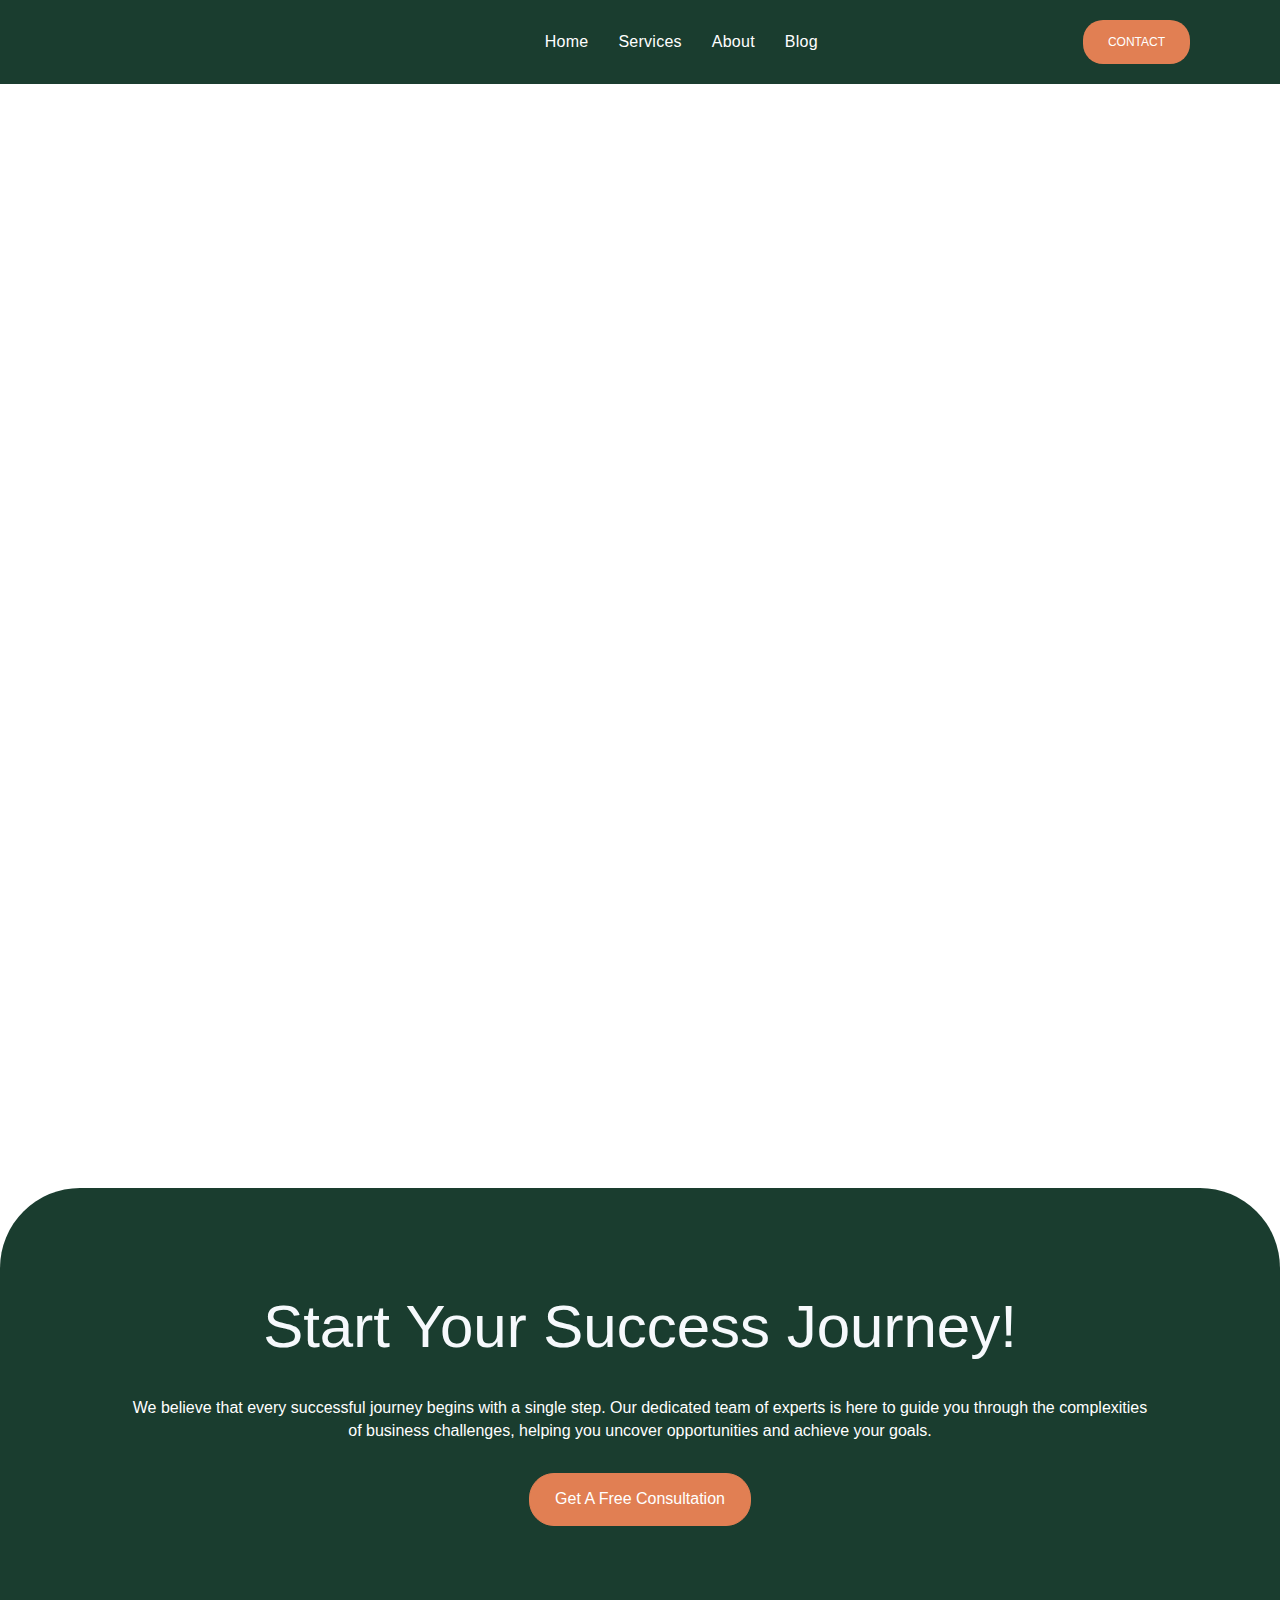
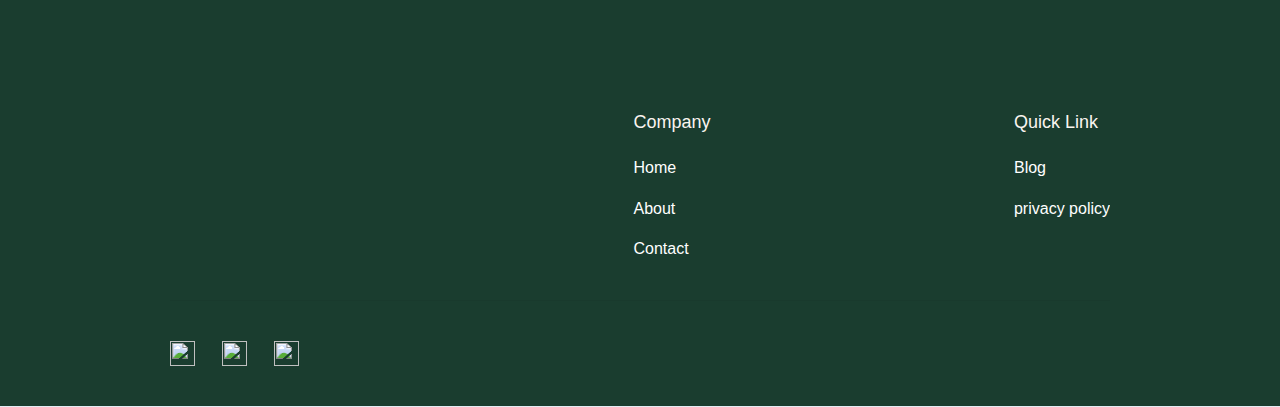
==== commit c319c248: "edited words for check" ====
--- a/about/about.html
+++ b/about/about.html
@@ -5,6 +5,22 @@
 <head>
     <meta charset="utf-8" />
     <title>About - Soconsulto</title>
+
+        <!-- Google adsense -->
+        <script async src="https://pagead2.googlesyndication.com/pagead/js/adsbygoogle.js?client=ca-pub-6499687301010576"
+        crossorigin="anonymous"></script>
+       <!-- Google adsense  -->
+
+            <!-- Google tag (gtag.js) -->
+            <script async src="https://www.googletagmanager.com/gtag/js?id=G-0MT2EB8VBZ"></script>
+            <script>
+                window.dataLayer = window.dataLayer || [];
+                function gtag(){dataLayer.push(arguments);}
+                gtag('js', new Date());
+        
+                gtag('config', 'G-0MT2EB8VBZ');
+            </script>
+            
     <meta
         content="Soconsulto is a sleek Webflow template designed for consultants and agencies. With a modern, fully responsive design, it offers customizable sections for showcasing services, client testimonials, and team expertise, making it easy to build credibility and attract clients."
         name="description" />
@@ -79,7 +95,7 @@
                     <div id="w-node-_9e737b83-cf30-1064-7e9b-1e8e447bf2bd-7909f1dd"
                         data-w-id="9e737b83-cf30-1064-7e9b-1e8e447bf2bd" style="opacity:0" class="card first">
                         <div class="card-title">YEAR FOUNDED</div>
-                        <div class="card-text">2017</div>
+                        <div class="card-text">2022</div>
                     </div>
                     <div id="w-node-_9e737b83-cf30-1064-7e9b-1e8e447bf2c2-7909f1dd"
                         data-w-id="9e737b83-cf30-1064-7e9b-1e8e447bf2c2" style="opacity:0" class="card second">
@@ -163,7 +179,7 @@
                 </div>
                 <div class="footer-block-two">
                     <div class="footer-title">Quick Link</div><a href="/blog/home.html" class="footer-link-two">Blog</a><a
-                        href="/privacy policy" class="footer-link-two">privacy policy</a>
+                        href="/Policy/Privacy_policy.html" class="footer-link-two">privacy policy</a>
                 </div>
             </div>
             <div class="footer-divider-two"></div>
--- a/style.css
+++ b/style.css
@@ -3,6 +3,41 @@
     -ms-text-size-adjust: 100%;
     font-family: sans-serif;
   }
+
+  /* General Fix for Body Overflow */
+html, body {
+  margin: 0;
+  padding: 0;
+  overflow-x: hidden; /* Prevents horizontal scroll */
+}
+
+/* Contain Overflows in All Elements */
+* {
+  box-sizing: border-box; /* Includes padding and border in element size */
+}
+
+/* Prevent Elements from Exceeding Screen Width */
+body {
+  max-width: 100vw; /* Prevents body from exceeding the viewport width */
+}
+
+/* Fix for Specific Overflow Issues */
+.container, .main-wrapper, .content-wrapper { /* Replace with your classes */
+  overflow-x: hidden; /* Ensures child elements don't overflow */
+  max-width: 100%; /* Prevents content from stretching */
+}
+
+/* Wrap Long Texts or Overflowing Content */
+p, span, div {
+  word-wrap: break-word; /* Break long words */
+  overflow-wrap: break-word;
+}
+
+/* Remove Unwanted Horizontal Scroll (Optional Fallback) */
+::-webkit-scrollbar {
+  display: none; /* Hides scrollbars for modern browsers */
+}
+
   
   body {
     margin: 0;
@@ -3403,7 +3438,29 @@
     position: fixed;
     inset: 0% 0% auto;
   }
-  
+
+  @media screen and (max-width:590px) {
+    body{
+      /* width: 330px; */
+      font-size: 5px;
+      /* margin-right: -730px !important; */
+    }
+  }
+
+  @media (min-width: 610px) and (max-width: 780px) {
+    body{
+      /* width: 1110px; */
+      text-align: center;
+      /* margin-right: -350px !important; */
+
+    }
+  }
+
+  /* @media (min-width: 790px) and (max-width: 1210px) {
+    body{
+    }
+  } */
+
   .navbar-no-shadow-container {
     z-index: 5;
     background-color: #0000;
